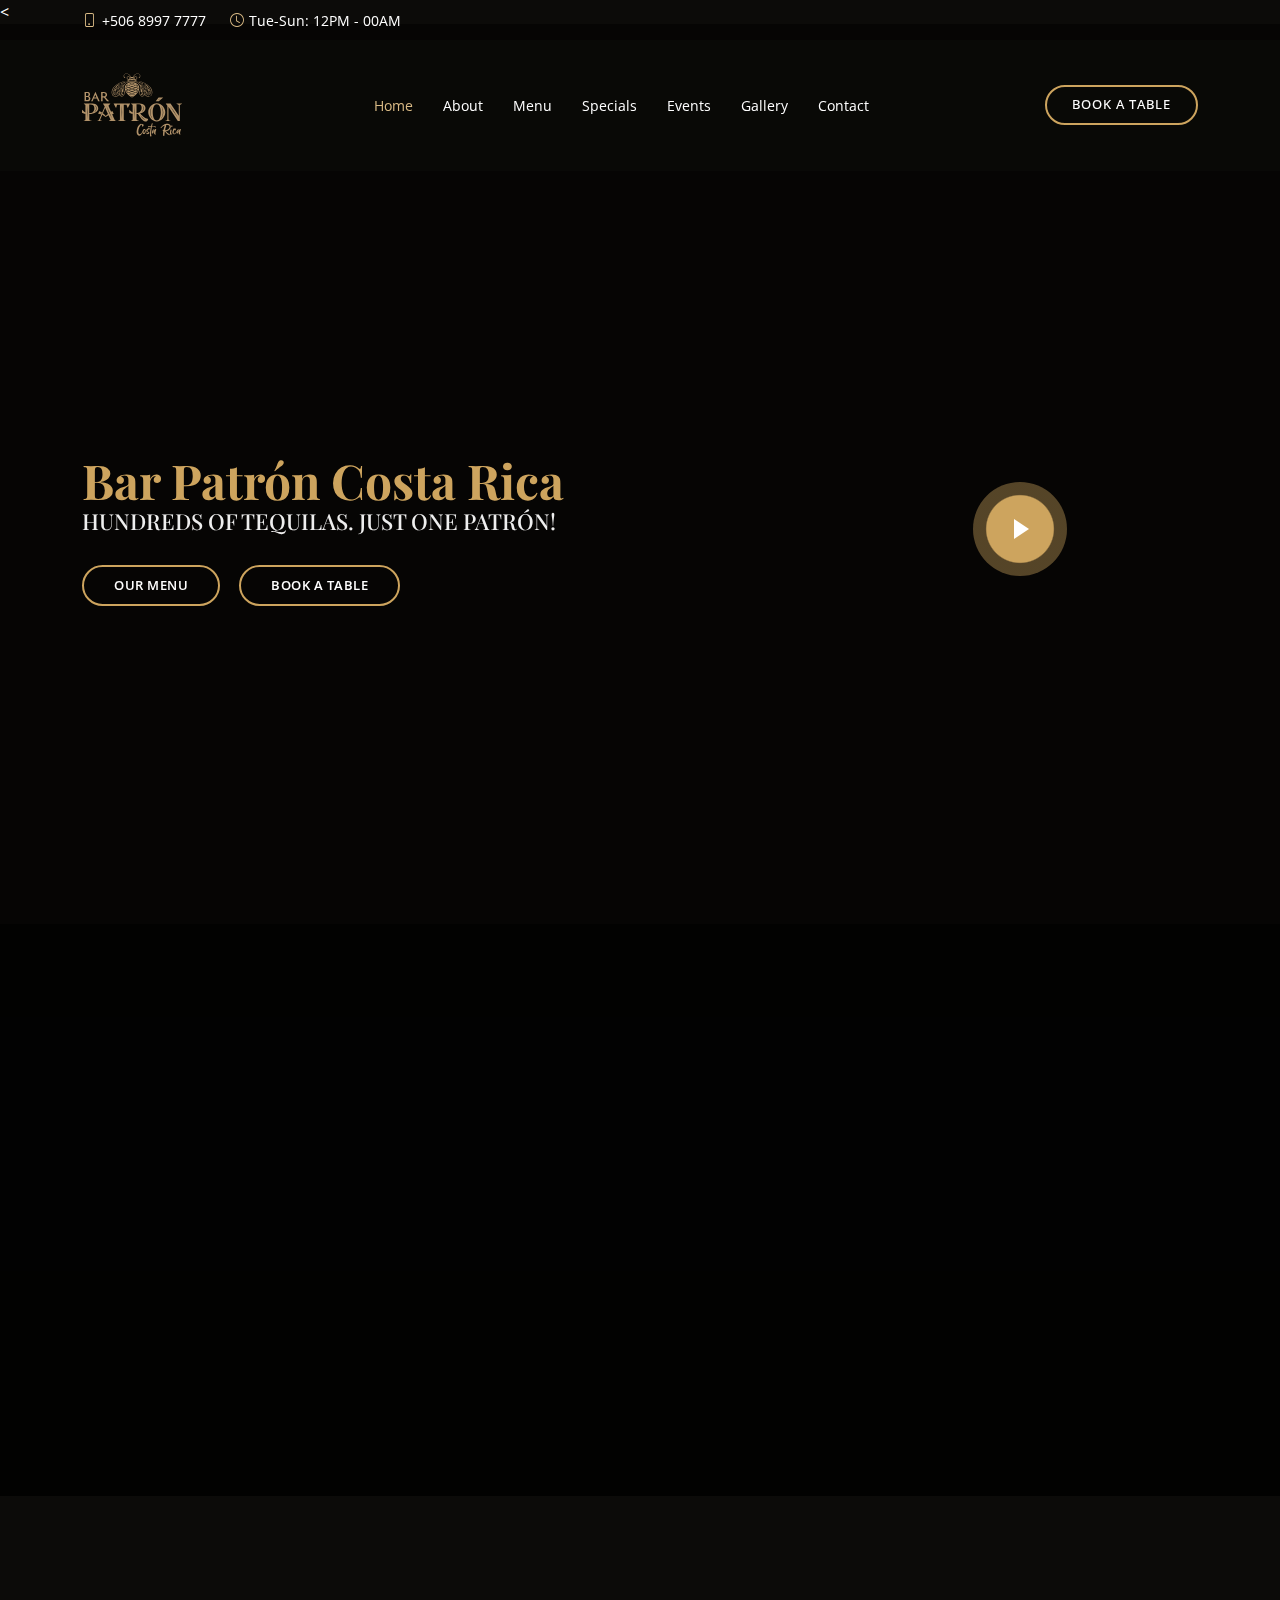
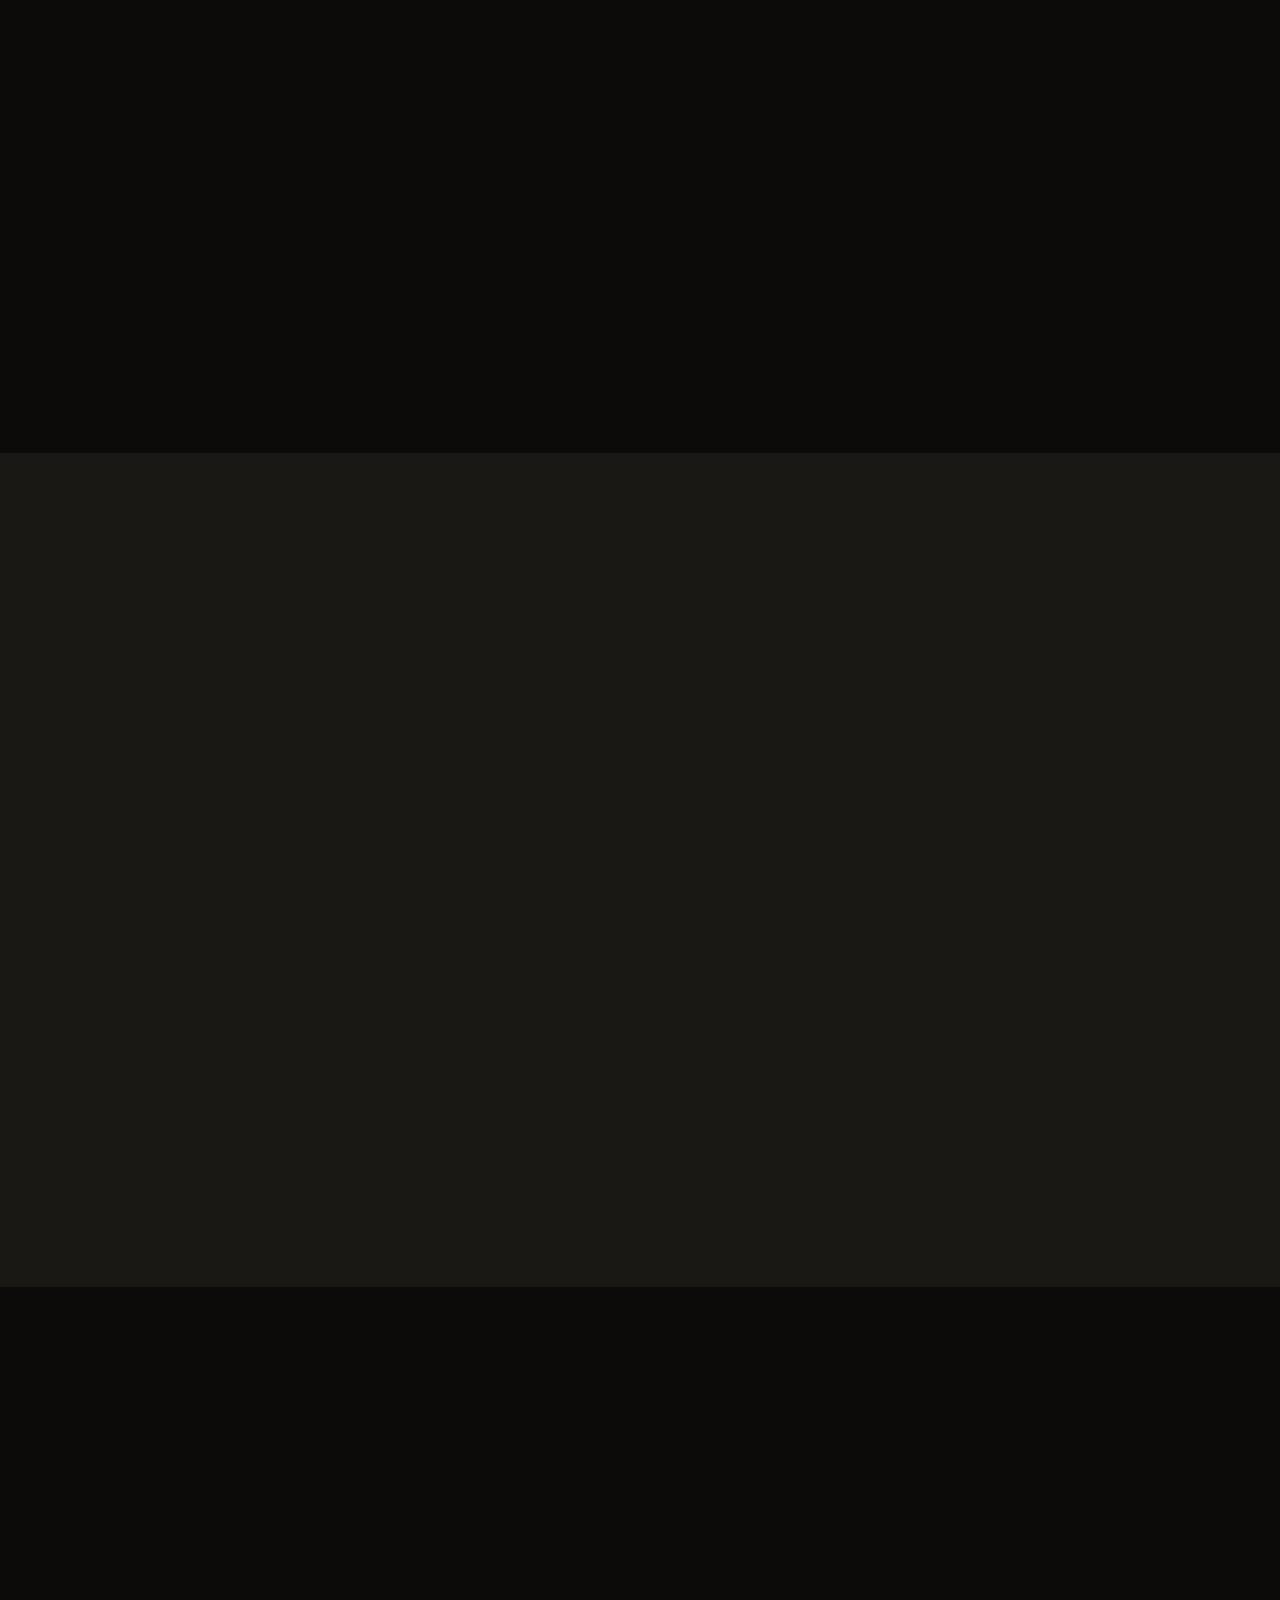
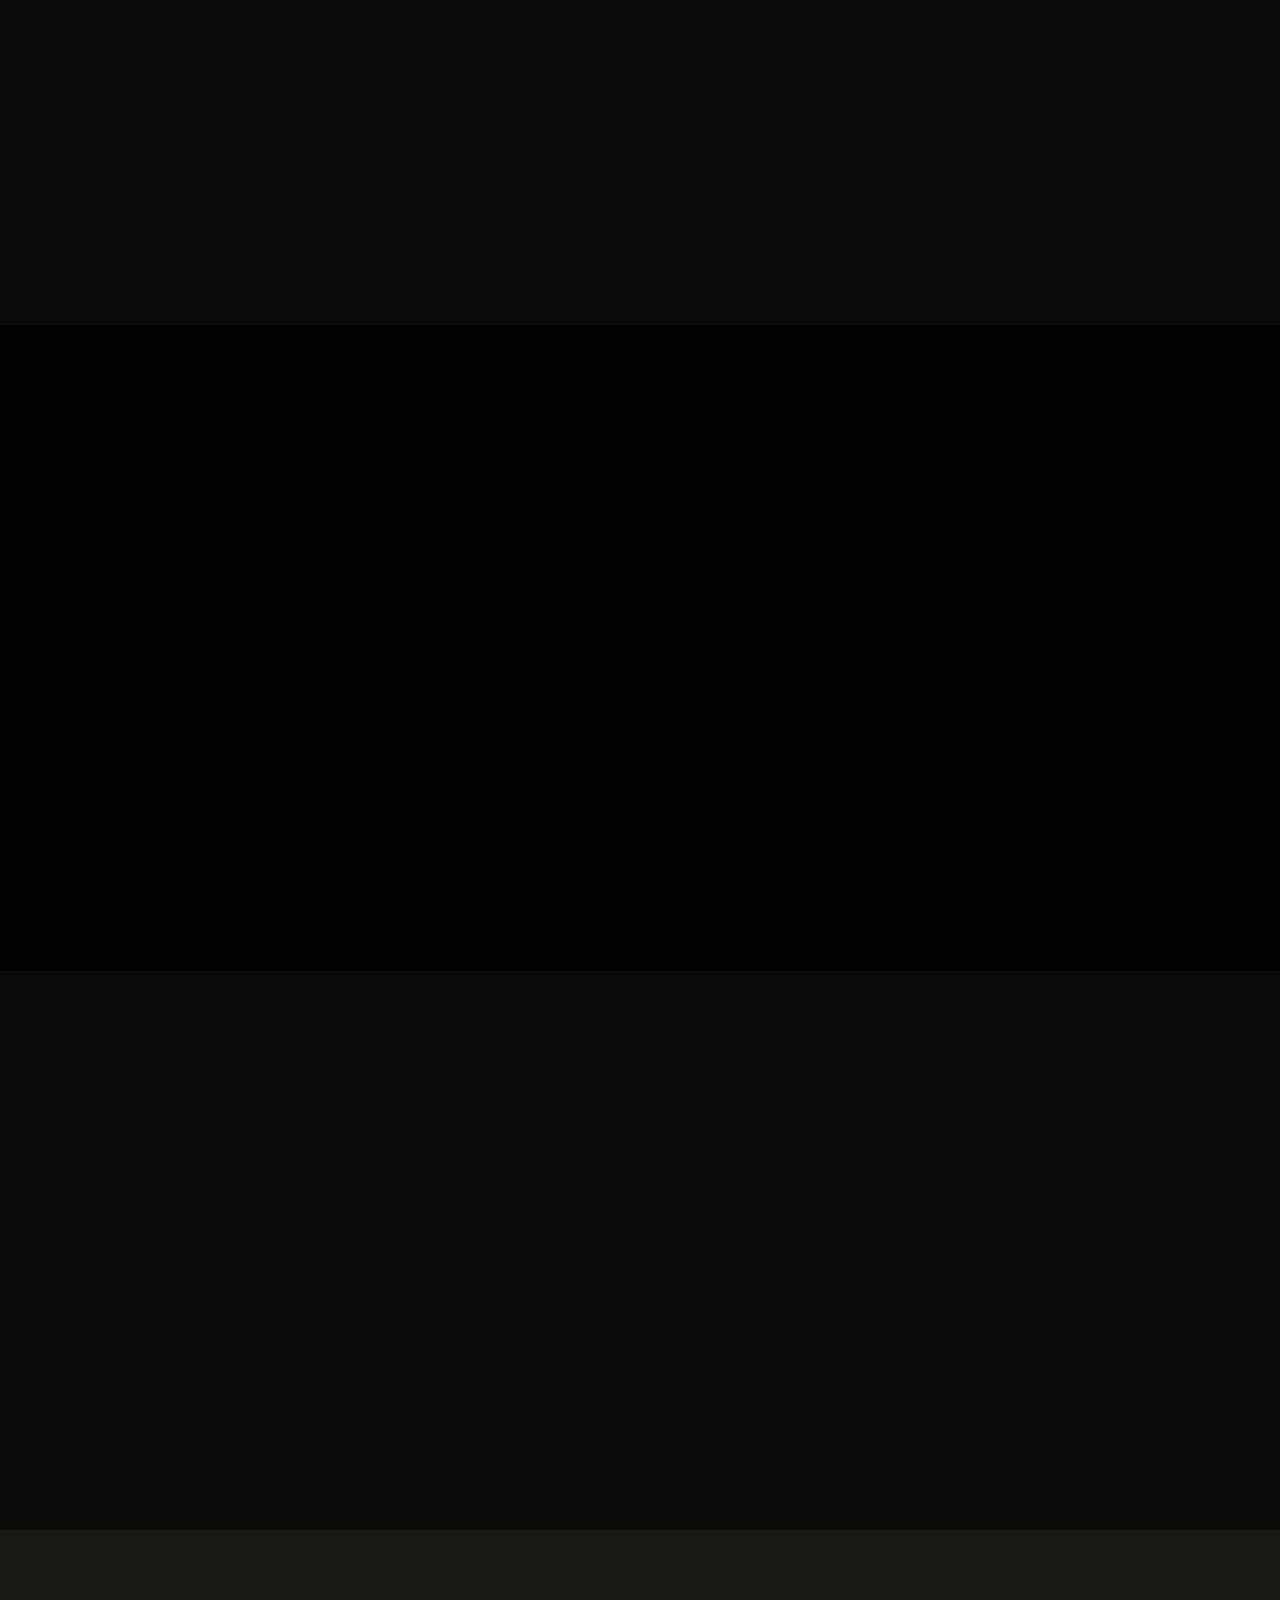
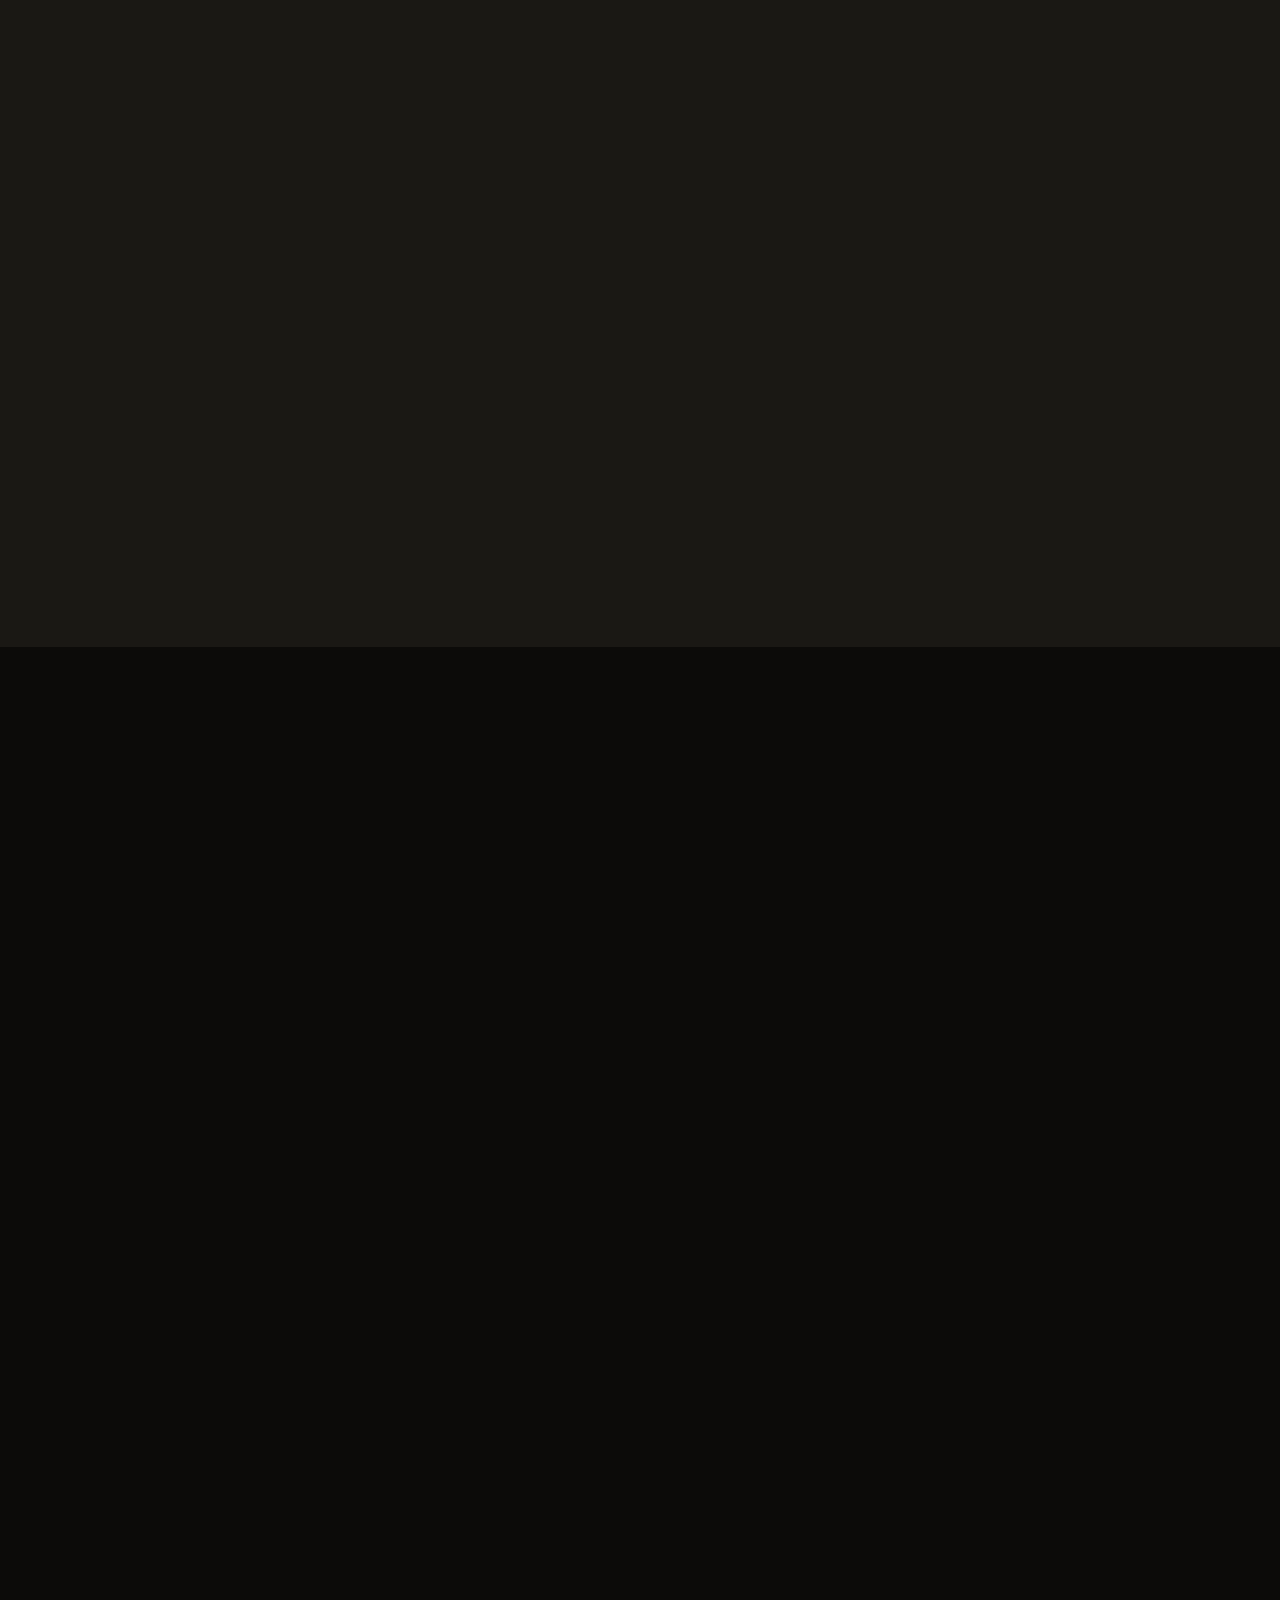
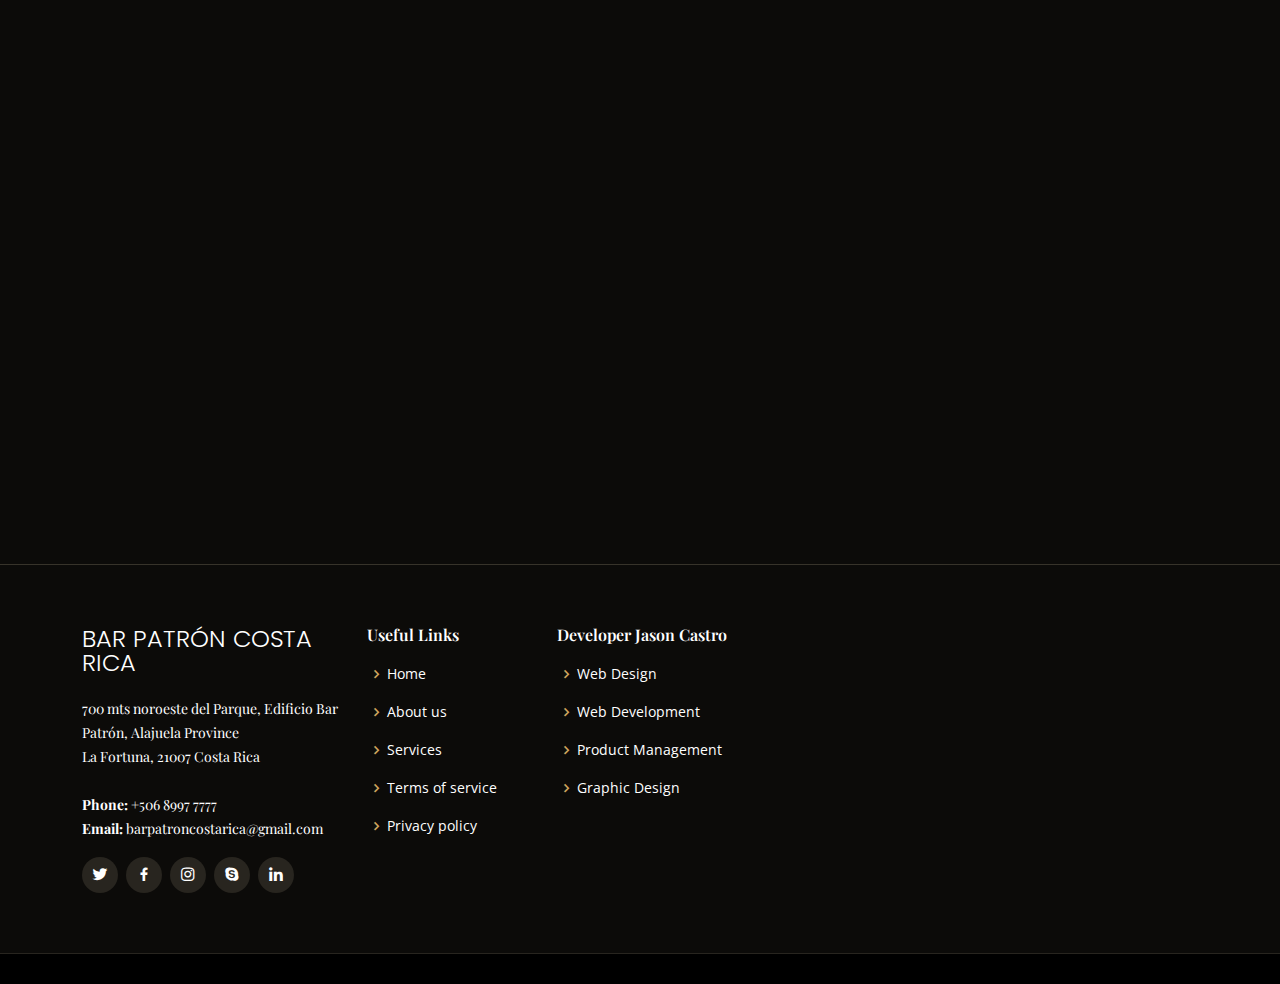
==== index.html @ f446d7ba "initial commit" ====
<!DOCTYPE html>
<html lang="en">

<head>
  <meta charset="utf-8">
  <meta content="width=device-width, initial-scale=1.0" name="viewport">

  <title>Patrón Bar CR</title>
  <meta content="" name="description">
  <meta content="" name="keywords">
  <link href="assets/img/logopatron.svg" rel="icon">
  <link href="assets/img/apple-touch-icon.png" rel="apple-touch-icon">
  <link href="https://fonts.googleapis.com/css?family=Open+Sans:300,300i,400,400i,600,600i,700,700i|Playfair+Display:ital,wght@0,400;0,500;0,600;0,700;1,400;1,500;1,600;1,700|Poppins:300,300i,400,400i,500,500i,600,600i,700,700i" rel="stylesheet">
  <link href="assets/vendor/animate.css/animate.min.css" rel="stylesheet">
  <link href="assets/vendor/aos/aos.css" rel="stylesheet">
  <link href="assets/vendor/bootstrap/css/bootstrap.min.css" rel="stylesheet">
  <link href="assets/vendor/bootstrap-icons/bootstrap-icons.css" rel="stylesheet">
  <link href="assets/vendor/boxicons/css/boxicons.min.css" rel="stylesheet">
  <link href="assets/vendor/glightbox/css/glightbox.min.css" rel="stylesheet">
  <link href="assets/vendor/swiper/swiper-bundle.min.css" rel="stylesheet">
  <link href="assets/css/style.css" rel="stylesheet">

</head>

<body>
  <div id="topbar" class="d-flex align-items-center fixed-top">
    <div class="container d-flex justify-content-center justify-content-md-between">

      <div class="contact-info d-flex align-items-center">
        <i class="bi bi-phone d-flex align-items-center"><span>+506 8997 7777</span></i>
        <i class="bi bi-clock d-flex align-items-center ms-4"><span> Tue-Sun: 12PM - 00AM</span></i>
      </div>

    </div>
  </div>
  <header id="header" class="fixed-top d-flex align-items-cente">
    <div class="container-fluid container-xl d-flex align-items-center justify-content-lg-between">
      <img  src="./assets/img/logopatron.svg" class="logoPatron" alt="Logo Patron" width="100" height="100">
      <nav id="navbar" class="navbar order-last order-lg-0">
        <ul>
          <li><a class="nav-link scrollto active" href="#hero">Home</a></li>
          <li><a class="nav-link scrollto" href="#about">About</a></li>
          <li><a class="nav-link scrollto" href="#menu">Menu</a></li>
          <li><a class="nav-link scrollto" href="#specials">Specials</a></li>
          <li><a class="nav-link scrollto" href="#events">Events</a></li>
          <li><a class="nav-link scrollto" href="#gallery">Gallery</a></li>
          <li><a class="nav-link scrollto" href="#contact">Contact</a></li>
        </ul>
        <i class="bi bi-list mobile-nav-toggle"></i>
      </nav><!-- .navbar -->
      <a href="#book-a-table" class="book-a-table-btn scrollto d-none d-lg-flex">Book a table</a>
    </div>
  </header><
  <section id="hero" class="d-flex align-items-center">
    <div class="container position-relative text-center text-lg-start" data-aos="zoom-in" data-aos-delay="100">
      <div class="row">
        <div class="col-lg-8">
          <h1><span>Bar Patrón Costa Rica</span></h1>
          <h2>HUNDREDS OF TEQUILAS. JUST ONE PATRÓN!</h2>

          <div class="btns">
            <a href="#menu" class="btn-menu animated fadeInUp scrollto">Our Menu</a>
            <a href="#book-a-table" class="btn-book animated fadeInUp scrollto">Book a Table</a>
          </div>
        </div>
        <div class="col-lg-4 d-flex align-items-center justify-content-center position-relative" data-aos="zoom-in" data-aos-delay="200">
          <a href="https://youtu.be/rHX-o14OJXY" class="glightbox play-btn"></a>
        </div>

      </div>
    </div>
  </section>
  <main id="main">
    <section id="about" class="about">
      <div class="container" data-aos="fade-up">

        <div class="row">
          <div class="col-lg-6 order-1 order-lg-2" data-aos="zoom-in" data-aos-delay="100">
            <div class="about-img">
              <img src="assets/img/about.jpg" alt="">
            </div>
          </div>
          <div class="col-lg-6 pt-4 pt-lg-0 order-2 order-lg-1 content">
            <h3>About</h3>
            <p class="fst-italic">
              Located in the heart of La Fortuna, Costa Rica, Bar Patrón is the perfect place to enjoy the best tequila cocktails and cuisine.
              As the official bar of Patrón Tequila, it's no surprise that the cocktails at Bar Patrón are top-notch. The bar features a team of experienced bartenders who use the finest ingredients to create innovative and delicious cocktails.
              In addition to its excellent cocktails, Bar Patrón also offers a delicious selection of Mexican and international cuisine. The menu features traditional Mexican dishes, as well as more international options like pizzas, burgers, and seafood.
              All dishes are made with fresh, high-quality ingredients. The service is attentive and professional, and the atmosphere is modern and elegant.
              Bar Patrón is a place for everyone. Whether you're looking for a night out with friends or a romantic dinner for two, Bar Patrón has something for you. The bar is open daily from 12:00 p.m. to 12:00 a.m., so you can enjoy its delicious cocktails and cuisine anytime of day.
            </p>
          </div>
        </div>
      </div>
    </section>
    <section id="why-us" class="why-us">
      <div class="container" data-aos="fade-up">
        <div class="section-title">
          <h2>Why Us</h2>
          <p>Why Choose Our Bar Restaurant</p>
        </div>
        <div class="row">
          <div class="col-lg-4">
            <div class="box" data-aos="zoom-in" data-aos-delay="100">
              <span>01</span>
              <h4>Ultimate Tequila Experience</h4>
              <p>Bar Patrón is the official bar of Patrón Tequila, so you can be sure that the cocktails are made with the finest ingredients and techniques.</p>
            </div>
          </div>
          <div class="col-lg-4 mt-4 mt-lg-0">
            <div class="box" data-aos="zoom-in" data-aos-delay="200">
              <span>02</span>
              <h4>A Taste of the World</h4>
              <p>Delicious Mexican and international cuisine, Bar Patrón offers a wide variety of dishes to satisfy everyone's taste buds.</p>
            </div>
          </div>
          <div class="col-lg-4 mt-4 mt-lg-0">
            <div class="box" data-aos="zoom-in" data-aos-delay="300">
              <span>03</span>
              <h4>Patrón's Welcoming Atmosphere</h4>
              <p>Modern and elegant atmosphere, Bar Patrón is the perfect place to enjoy a night out or a romantic dinner.</p>
            </div>
          </div>
        </div>
      </div>
    </section>
    <!-- ======= Menu Section ======= -->
    <section id="menu" class="menu section-bg">
      <div class="container" data-aos="fade-up">

        <div class="section-title">
          <h2>Menu</h2>
          <p>Check Our Tasty Menu</p>
        </div>

        <div class="row" data-aos="fade-up" data-aos-delay="100">
          <div class="col-lg-12 d-flex justify-content-center">
            <ul id="menu-flters">
              <li data-filter="*" class="filter-active">All</li>
              <li data-filter=".filter-starters">Starters</li>
              <li data-filter=".filter-salads">Salads</li>
              <li data-filter=".filter-specialty">Specialty</li>
            </ul>
          </div>
        </div>

        <div class="row menu-container" data-aos="fade-up" data-aos-delay="200">

          <div class="col-lg-6 menu-item filter-starters">
            <div class="menu-content">
              <a href="#">Dorado Fillet 250G</a><span>₡7.500</span>
            </div>
            <div class="menu-ingredients">
              Lorem, deren, trataro, filede, nerada
            </div>
          </div>

          <div class="col-lg-6 menu-item filter-specialty">
            <div class="menu-content">
              <a href="#">Dorado Fillet 250G In Citrus Sauce</a><span>₡6.500</span>
            </div>
            <div class="menu-ingredients">
              Lorem, deren, trataro, filede, nerada
            </div>
          </div>

          <div class="col-lg-6 menu-item filter-starters">
            <div class="menu-content">
              <a href="#">Chicken Breast Fillet In Shrimp-stuffed Avocado Sauce </a><span>₡10.000</span>
            </div>
            <div class="menu-ingredients">
              A delicate crab cake served on a toasted roll with lettuce and tartar sauce
            </div>
          </div>

          <div class="col-lg-6 menu-item filter-salads">
            <div class="menu-content">
              <a href="#">Caramelized Garlic Octopus 200G</a><span>₡16.000</span>
            </div>
            <div class="menu-ingredients">
              Lorem, deren, trataro, filede, nerada
            </div>
          </div>

          <div class="col-lg-6 menu-item filter-specialty">
            <div class="menu-content">
              <a href="#">Shrimp With Patron´s Rice 300G</a><span>₡7.500</span>
            </div>
            <div class="menu-ingredients">
              Grilled chicken with provolone, artichoke hearts, and roasted red pesto
            </div>
          </div>

          <div class="col-lg-6 menu-item filter-starters">
            <div class="menu-content">
              <a href="#">Fresh Shrimp 300G</a><span>₡7.500</span>
            </div>
            <div class="menu-ingredients">
              Lorem, deren, trataro, filede, nerada
            </div>
          </div>

          <div class="col-lg-6 menu-item filter-salads">
            <div class="menu-content">
              <a href="#">Sesame-Crusted Fresh Tuna 200G</a><span>₡12.500</span>
            </div>
            <div class="menu-ingredients">
              Fresh spinach, crisp romaine, tomatoes, and Greek olives
            </div>
          </div>

          <div class="col-lg-6 menu-item filter-salads">
            <div class="menu-content">
              <a href="#">Rib Eye 300G</a><span>₡17.850</span>
            </div>
            <div class="menu-ingredients">
              Fresh spinach with mushrooms, hard boiled egg, and warm bacon vinaigrette
            </div>
          </div>

          <div class="col-lg-6 menu-item filter-specialty">
            <div class="menu-content">
              <a href="#">Mixed Shrimp And Fish Cocktail</a><span>₡7.500</span>
            </div>
            <div class="menu-ingredients">
              Plump lobster meat, mayo and crisp lettuce on a toasted bulky roll
            </div>
          </div>
        </div>

      </div>
    </section><!-- End Menu Section -->

    <!-- ======= Specials Section ======= -->
    <section id="specials" class="specials">
      <div class="container" data-aos="fade-up">

        <div class="section-title">
          <h2>Specials</h2>
          <p>Check Our Specials</p>
        </div>

        <div class="row" data-aos="fade-up" data-aos-delay="100">
          <div class="col-lg-3">
            <ul class="nav nav-tabs flex-column">
              <li class="nav-item">
                <a class="nav-link active show" data-bs-toggle="tab" href="#tab-1">Especialidad 1</a>
              </li>
              <li class="nav-item">
                <a class="nav-link" data-bs-toggle="tab" href="#tab-2">Especialidad 2</a>
              </li>
              <li class="nav-item">
                <a class="nav-link" data-bs-toggle="tab" href="#tab-3">Especialidad 3</a>
              </li>
              <li class="nav-item">
                <a class="nav-link" data-bs-toggle="tab" href="#tab-4">Especialidad 4</a>
              </li>
              <li class="nav-item">
                <a class="nav-link" data-bs-toggle="tab" href="#tab-5">Especialidad 5</a>
              </li>
              <li class="nav-item">
                <a class="nav-link" data-bs-toggle="tab" href="#tab-5">Especialidad 6</a>
              </li>
              <li class="nav-item">
                <a class="nav-link" data-bs-toggle="tab" href="#tab-5">Especialidad 7</a>
              </li>
              <li class="nav-item">
                <a class="nav-link" data-bs-toggle="tab" href="#tab-5">Especialidad 8</a>
              </li>
              <li class="nav-item">
                <a class="nav-link" data-bs-toggle="tab" href="#tab-5">Especialidad 9</a>
              </li>
            </ul>
          </div>
          <div class="col-lg-9 mt-4 mt-lg-0">
            <div class="tab-content">
              <div class="tab-pane active show" id="tab-1">
                <div class="row">
                  <div class="col-lg-8 details order-2 order-lg-1">
                    <h3>Architecto ut aperiam autem id</h3>
                    <p class="fst-italic">Qui laudantium consequatur laborum sit qui ad sapiente dila parde sonata raqer a videna mareta paulona marka</p>
                    <p>Et nobis maiores eius. Voluptatibus ut enim blanditiis atque harum sint. Laborum eos ipsum ipsa odit magni. Incidunt hic ut molestiae aut qui. Est repellat minima eveniet eius et quis magni nihil. Consequatur dolorem quaerat quos qui similique accusamus nostrum rem vero</p>
                  </div>
                  <div class="col-lg-4 text-center order-1 order-lg-2">
                    <img src="assets/img/specials-1.png" alt="" class="img-fluid">
                  </div>
                </div>
              </div>
              <div class="tab-pane" id="tab-2">
                <div class="row">
                  <div class="col-lg-8 details order-2 order-lg-1">
                    <h3>Et blanditiis nemo veritatis excepturi</h3>
                    <p class="fst-italic">Qui laudantium consequatur laborum sit qui ad sapiente dila parde sonata raqer a videna mareta paulona marka</p>
                    <p>Ea ipsum voluptatem consequatur quis est. Illum error ullam omnis quia et reiciendis sunt sunt est. Non aliquid repellendus itaque accusamus eius et velit ipsa voluptates. Optio nesciunt eaque beatae accusamus lerode pakto madirna desera vafle de nideran pal</p>
                  </div>
                  <div class="col-lg-4 text-center order-1 order-lg-2">
                    <img src="assets/img/specials-2.png" alt="" class="img-fluid">
                  </div>
                </div>
              </div>
              <div class="tab-pane" id="tab-3">
                <div class="row">
                  <div class="col-lg-8 details order-2 order-lg-1">
                    <h3>Impedit facilis occaecati odio neque aperiam sit</h3>
                    <p class="fst-italic">Eos voluptatibus quo. Odio similique illum id quidem non enim fuga. Qui natus non sunt dicta dolor et. In asperiores velit quaerat perferendis aut</p>
                    <p>Iure officiis odit rerum. Harum sequi eum illum corrupti culpa veritatis quisquam. Neque necessitatibus illo rerum eum ut. Commodi ipsam minima molestiae sed laboriosam a iste odio. Earum odit nesciunt fugiat sit ullam. Soluta et harum voluptatem optio quae</p>
                  </div>
                  <div class="col-lg-4 text-center order-1 order-lg-2">
                    <img src="assets/img/specials-3.png" alt="" class="img-fluid">
                  </div>
                </div>
              </div>
              <div class="tab-pane" id="tab-4">
                <div class="row">
                  <div class="col-lg-8 details order-2 order-lg-1">
                    <h3>Fuga dolores inventore laboriosam ut est accusamus laboriosam dolore</h3>
                    <p class="fst-italic">Totam aperiam accusamus. Repellat consequuntur iure voluptas iure porro quis delectus</p>
                    <p>Eaque consequuntur consequuntur libero expedita in voluptas. Nostrum ipsam necessitatibus aliquam fugiat debitis quis velit. Eum ex maxime error in consequatur corporis atque. Eligendi asperiores sed qui veritatis aperiam quia a laborum inventore</p>
                  </div>
                  <div class="col-lg-4 text-center order-1 order-lg-2">
                    <img src="assets/img/specials-4.png" alt="" class="img-fluid">
                  </div>
                </div>
              </div>
              <div class="tab-pane" id="tab-5">
                <div class="row">
                  <div class="col-lg-8 details order-2 order-lg-1">
                    <h3>Est eveniet ipsam sindera pad rone matrelat sando reda</h3>
                    <p class="fst-italic">Omnis blanditiis saepe eos autem qui sunt debitis porro quia.</p>
                    <p>Exercitationem nostrum omnis. Ut reiciendis repudiandae minus. Omnis recusandae ut non quam ut quod eius qui. Ipsum quia odit vero atque qui quibusdam amet. Occaecati sed est sint aut vitae molestiae voluptate vel</p>
                  </div>
                  <div class="col-lg-4 text-center order-1 order-lg-2">
                    <img src="assets/img/specials-5.png" alt="" class="img-fluid">
                  </div>
                </div>
              </div>
            </div>
          </div>
        </div>

      </div>
    </section><!-- End Specials Section -->

    <!-- ======= Events Section ======= -->
    <section id="events" class="events">
      <div class="container" data-aos="fade-up">

        <div class="section-title">
          <h2>Events</h2>
          <p>Organize Your Events in our Restaurant</p>
        </div>

        <div class="events-slider swiper-container" data-aos="fade-up" data-aos-delay="100">
          <div class="swiper-wrapper">

            <div class="swiper-slide">
              <div class="row event-item">
                <div class="col-lg-6">
                  <img src="assets/img/event-birthday.jpg" class="img-fluid" alt="">
                </div>
                <div class="col-lg-6 pt-4 pt-lg-0 content">
                  <h3>Birthday Parties</h3>
                  <p class="fst-italic">
                    Lorem ipsum dolor sit amet, consectetur adipiscing elit, sed do eiusmod tempor incididunt ut labore et dolore
                    magna aliqua.
                  </p>
                  <ul>
                    <li><i class="bi bi-check-circled"></i> Ullamco laboris nisi ut aliquip ex ea commodo consequat.</li>
                    <li><i class="bi bi-check-circled"></i> Duis aute irure dolor in reprehenderit in voluptate velit.</li>
                    <li><i class="bi bi-check-circled"></i> Ullamco laboris nisi ut aliquip ex ea commodo consequat.</li>
                  </ul>
                  <p>
                    Ullamco laboris nisi ut aliquip ex ea commodo consequat. Duis aute irure dolor in reprehenderit in voluptate
                    velit esse cillum dolore eu fugiat nulla pariatur
                  </p>
                </div>
              </div>
            </div><!-- End testimonial item -->

            <div class="swiper-slide">
              <div class="row event-item">
                <div class="col-lg-6">
                  <img src="assets/img/event-private.jpg" class="img-fluid" alt="">
                </div>
                <div class="col-lg-6 pt-4 pt-lg-0 content">
                  <h3>Private Parties</h3>
                  <p class="fst-italic">
                    Lorem ipsum dolor sit amet, consectetur adipiscing elit, sed do eiusmod tempor incididunt ut labore et dolore
                    magna aliqua.
                  </p>
                  <ul>
                    <li><i class="bi bi-check-circled"></i> Ullamco laboris nisi ut aliquip ex ea commodo consequat.</li>
                    <li><i class="bi bi-check-circled"></i> Duis aute irure dolor in reprehenderit in voluptate velit.</li>
                    <li><i class="bi bi-check-circled"></i> Ullamco laboris nisi ut aliquip ex ea commodo consequat.</li>
                  </ul>
                  <p>
                    Ullamco laboris nisi ut aliquip ex ea commodo consequat. Duis aute irure dolor in reprehenderit in voluptate
                    velit esse cillum dolore eu fugiat nulla pariatur
                  </p>
                </div>
              </div>
            </div><!-- End testimonial item -->

            <div class="swiper-slide">
              <div class="row event-item">
                <div class="col-lg-6">
                  <img src="assets/img/event-custom.jpg" class="img-fluid" alt="">
                </div>
                <div class="col-lg-6 pt-4 pt-lg-0 content">
                  <h3>Custom Parties</h3>
                  <p class="fst-italic">
                    Lorem ipsum dolor sit amet, consectetur adipiscing elit, sed do eiusmod tempor incididunt ut labore et dolore
                    magna aliqua.
                  </p>
                  <ul>
                    <li><i class="bi bi-check-circled"></i> Ullamco laboris nisi ut aliquip ex ea commodo consequat.</li>
                    <li><i class="bi bi-check-circled"></i> Duis aute irure dolor in reprehenderit in voluptate velit.</li>
                    <li><i class="bi bi-check-circled"></i> Ullamco laboris nisi ut aliquip ex ea commodo consequat.</li>
                  </ul>
                  <p>
                    Ullamco laboris nisi ut aliquip ex ea commodo consequat. Duis aute irure dolor in reprehenderit in voluptate
                    velit esse cillum dolore eu fugiat nulla pariatur
                  </p>
                </div>
              </div>
            </div><!-- End testimonial item -->

          </div>
          <div class="swiper-pagination"></div>
        </div>

      </div>
    </section><!-- End Events Section -->

    <!-- ======= Book A Table Section ======= -->
    <section id="book-a-table" class="book-a-table">
      <div class="container" data-aos="fade-up">

        <div class="section-title">
          <h2>Reservation</h2>
          <p>Book a Table</p>
        </div>

        <form action="forms/book-a-table.php" method="post" role="form" class="php-email-form" data-aos="fade-up" data-aos-delay="100">
          <div class="row">
            <div class="col-lg-4 col-md-6 form-group">
              <input type="text" name="name" class="form-control" id="name" placeholder="Your Name" data-rule="minlen:4" data-msg="Please enter at least 4 chars">
              <div class="validate"></div>
            </div>
            <div class="col-lg-4 col-md-6 form-group mt-3 mt-md-0">
              <input type="email" class="form-control" name="email" id="email" placeholder="Your Email" data-rule="email" data-msg="Please enter a valid email">
              <div class="validate"></div>
            </div>
            <div class="col-lg-4 col-md-6 form-group mt-3 mt-md-0">
              <input type="text" class="form-control" name="phone" id="phone" placeholder="Your Phone" data-rule="minlen:4" data-msg="Please enter at least 4 chars">
              <div class="validate"></div>
            </div>
            <div class="col-lg-4 col-md-6 form-group mt-3">
              <input type="text" name="date" class="form-control" id="date" placeholder="Date" data-rule="minlen:4" data-msg="Please enter at least 4 chars">
              <div class="validate"></div>
            </div>
            <div class="col-lg-4 col-md-6 form-group mt-3">
              <input type="text" class="form-control" name="time" id="time" placeholder="Time" data-rule="minlen:4" data-msg="Please enter at least 4 chars">
              <div class="validate"></div>
            </div>
            <div class="col-lg-4 col-md-6 form-group mt-3">
              <input type="number" class="form-control" name="people" id="people" placeholder="# of people" data-rule="minlen:1" data-msg="Please enter at least 1 chars">
              <div class="validate"></div>
            </div>
          </div>
          <div class="form-group mt-3">
            <textarea class="form-control" name="message" rows="5" placeholder="Message"></textarea>
            <div class="validate"></div>
          </div>
          <div class="mb-3">
            <div class="loading">Loading</div>
            <div class="error-message"></div>
            <div class="sent-message">Your booking request was sent. We will call back or send an Email to confirm your reservation. Thank you!</div>
          </div>
          <div class="text-center"><button type="submit">Book a Table</button></div>
        </form>

      </div>
    </section><!-- End Book A Table Section -->

    <!-- ======= Testimonials Section ======= -->
    <section id="testimonials" class="testimonials section-bg">
      <div class="container" data-aos="fade-up">

        <div class="section-title">
          <h2>Testimonials</h2>
          <p>What they're saying about us</p>
        </div>

        <div class="testimonials-slider swiper-container" data-aos="fade-up" data-aos-delay="100">
          <div class="swiper-wrapper">

            <div class="swiper-slide">
              <div class="testimonial-item">
                <p>
                  <i class="bx bxs-quote-alt-left quote-icon-left"></i>
                  We came here twice first with my family and the second time with my partner. The first time we were absolutely blown away by the tuna tartar and the second time around we follow the recommendation of the waiter in ordered the octopus. I can tell you in so many ways it did not disappoint, it was absolutely delicious, every single bite was full and packed with flavor.
                  <i class="bx bxs-quote-alt-right quote-icon-right"></i>
                </p>
                <img src="assets/img/testimonials/testimonials.svg" class="testimonial-img" alt="">
                <h3>Amanda B</h3>
                <h4>TripAdvisor</h4>
              </div>
            </div><!-- End testimonial item -->

            <div class="swiper-slide">
              <div class="testimonial-item">
                <p>
                  <i class="bx bxs-quote-alt-left quote-icon-left"></i>
                  Adrian and Andres took care of us the entire night! We are so grateful of the hospitality and the true sense of pura vida. The aesthetic and charm of the restaurant and bar are what sold us. There’s so much in store fle this restaurant and we are so excited to come back. 10/10 would recommend visiting during your La Fortuna stay!
                  <i class="bx bxs-quote-alt-right quote-icon-right"></i>
                </p>
                <img src="assets/img/testimonials/testimonials.svg" class="testimonial-img" alt="">
                <h3>Lynn V</h3>
                <h4>TripAdvisor</h4>
              </div>
            </div><!-- End testimonial item -->

            <div class="swiper-slide">
              <div class="testimonial-item">
                <p>
                  <i class="bx bxs-quote-alt-left quote-icon-left"></i>
                  This place is an absolute must! The service and the food was impeccable!! Our server was Andre and he was charming & gave us great service! We also met one of the owners Danny and he went above and beyond just to make us happy. They gave us suggestions with drinks and food, which we loved so much that we ordered seconds. We will be back soon!!
                  <i class="bx bxs-quote-alt-right quote-icon-right"></i>
                </p>
                <img src="assets/img/testimonials/testimonials.svg" class="testimonial-img" alt="">
                <h3>Jennifer H</h3>
                <h4>TripAdvisor</h4>
              </div>
            </div><!-- End testimonial item -->

            <div class="swiper-slide">
              <div class="testimonial-item">
                <p>
                  <i class="bx bxs-quote-alt-left quote-icon-left"></i>
                  Everything was fantastic, from the architecture, to the food, the music and the people. Special thanks to our bartender. He was wonderfully understanding of my lack of Spanish and even taught me a few words as he made some awesome drinks. He gives off a great vibe and truly loves speaking with people. It's infectious so seek him out! We highly recommend this place!
                  <i class="bx bxs-quote-alt-right quote-icon-right"></i>
                </p>
                <img src="assets/img/testimonials/testimonials.svg" class="testimonial-img" alt="">
                <h3>Johnny Royale</h3>
                <h4>TripAdvisor</h4>
              </div>
            </div><!-- End testimonial item -->

            <div class="swiper-slide">
              <div class="testimonial-item">
                <p>
                  <i class="bx bxs-quote-alt-left quote-icon-left"></i>
                  We were recommended this place by our hotel and we were not disappointed. The level of service and attention to detail was incredible! Andres our server was amazing and took really good care of us. The next time we are in town we will absolutely be back. Try the tuna ceviche and the Guaro Passion Fruit Sour cocktail! Amazing!!
                  <i class="bx bxs-quote-alt-right quote-icon-right"></i>
                </p>
                <img src="assets/img/testimonials/testimonials.svg" class="testimonial-img" alt="">
                <h3>Asha K</h3>
                <h4>TripAdvisor</h4>
              </div>
            </div><!-- End testimonial item -->

          </div>
          <div class="swiper-pagination"></div>
        </div>

      </div>
    </section><!-- End Testimonials Section -->

    <!-- ======= Gallery Section ======= -->
    <section id="gallery" class="gallery">

      <div class="container" data-aos="fade-up">
        <div class="section-title">
          <h2>Gallery</h2>
          <p>Some photos from Our Restaurant</p>
        </div>
      </div>

      <div class="container-fluid" data-aos="fade-up" data-aos-delay="100">

        <div class="row g-0">

          <div class="col-lg-3 col-md-4">
            <div class="gallery-item">
              <a href="assets/img/gallery/gallery-1.jpg" class="gallery-lightbox" data-gall="gallery-item">
                <img src="assets/img/gallery/gallery-1.jpg" alt="" class="img-fluid">
              </a>
            </div>
          </div>

          <div class="col-lg-3 col-md-4">
            <div class="gallery-item">
              <a href="assets/img/gallery/gallery-2.jpg" class="gallery-lightbox" data-gall="gallery-item">
                <img src="assets/img/gallery/gallery-2.jpg" alt="" class="img-fluid">
              </a>
            </div>
          </div>

          <div class="col-lg-3 col-md-4">
            <div class="gallery-item">
              <a href="assets/img/gallery/gallery-3.jpg" class="gallery-lightbox" data-gall="gallery-item">
                <img src="assets/img/gallery/gallery-3.jpg" alt="" class="img-fluid">
              </a>
            </div>
          </div>

          <div class="col-lg-3 col-md-4">
            <div class="gallery-item">
              <a href="assets/img/gallery/gallery-4.jpg" class="gallery-lightbox" data-gall="gallery-item">
                <img src="assets/img/gallery/gallery-4.jpg" alt="" class="img-fluid">
              </a>
            </div>
          </div>

          <div class="col-lg-3 col-md-4">
            <div class="gallery-item">
              <a href="assets/img/gallery/gallery-5.jpg" class="gallery-lightbox" data-gall="gallery-item">
                <img src="assets/img/gallery/gallery-5.jpg" alt="" class="img-fluid">
              </a>
            </div>
          </div>

          <div class="col-lg-3 col-md-4">
            <div class="gallery-item">
              <a href="assets/img/gallery/gallery-6.jpg" class="gallery-lightbox" data-gall="gallery-item">
                <img src="assets/img/gallery/gallery-6.jpg" alt="" class="img-fluid">
              </a>
            </div>
          </div>

          <div class="col-lg-3 col-md-4">
            <div class="gallery-item">
              <a href="assets/img/gallery/gallery-7.jpg" class="gallery-lightbox" data-gall="gallery-item">
                <img src="assets/img/gallery/gallery-7.jpg" alt="" class="img-fluid">
              </a>
            </div>
          </div>

          <div class="col-lg-3 col-md-4">
            <div class="gallery-item">
              <a href="assets/img/gallery/gallery-8.jpg" class="gallery-lightbox" data-gall="gallery-item">
                <img src="assets/img/gallery/gallery-8.jpg" alt="" class="img-fluid">
              </a>
            </div>
          </div>

        </div>

      </div>
    </section><!-- End Gallery Section -->

    <!-- ======= Contact Section ======= -->
    <section id="contact" class="contact">
      <div class="container" data-aos="fade-up">

        <div class="section-title">
          <h2>Contact</h2>
          <p>Contact Us</p>
        </div>
      </div>

      <div data-aos="fade-up">
        <iframe style="border:0; width: 100%; height: 350px;" src="https://www.google.com/maps/embed?pb=!1m18!1m12!1m3!1d980.8486552945351!2d-84.65151655191217!3d10.469524770684083!2m3!1f0!2f0!3f0!3m2!1i1024!2i768!4f13.1!3m3!1m2!1s0x8fa00d1b4963a157%3A0x7c0550d3cacd51b3!2sBar%20Patr%C3%B3n%20Costa%20Rica!5e0!3m2!1ses-419!2sus!4v1689615375093!5m2!1ses-419!2sus" frameborder="0" allowfullscreen></iframe>
      </div>

      <div class="container" data-aos="fade-up">

        <div class="row mt-5">

          <div class="col-lg-4">
            <div class="info">
              <div class="address">
                <i class="bi bi-geo-alt"></i>
                <h4>Location:</h4>
                <p> 700 mts noroeste del Parque, Edificio Bar Patrón, Alajuela Province<br>
                  La Fortuna, 21007, Costa Rica</p>
              </div>

              <div class="open-hours">
                <i class="bi bi-clock"></i>
                <h4>Open Hours:</h4>
                <p>
                  Tuesday-Sunday:<br>
                  12:00 PM - 00:00 AM
                </p>
              </div>

              <div class="email">
                <i class="bi bi-envelope"></i>
                <h4>Email:</h4>
                <p>barpatroncostarica@gmail.com</p>
              </div>

              <div class="phone">
                <i class="bi bi-phone"></i>
                <h4>Call:</h4>
                <p>+506 8997 7777</p>
              </div>

            </div>

          </div>

          <div class="col-lg-8 mt-5 mt-lg-0">

            <form action="forms/contact.php" method="post" role="form" class="php-email-form">
              <div class="row">
                <div class="col-md-6 form-group">
                  <input type="text" name="name" class="form-control" id="name" placeholder="Your Name" required>
                </div>
                <div class="col-md-6 form-group mt-3 mt-md-0">
                  <input type="email" class="form-control" name="email" id="email" placeholder="Your Email" required>
                </div>
              </div>
              <div class="form-group mt-3">
                <input type="text" class="form-control" name="subject" id="subject" placeholder="Subject" required>
              </div>
              <div class="form-group mt-3">
                <textarea class="form-control" name="message" rows="8" placeholder="Message" required></textarea>
              </div>
              <div class="my-3">
                <div class="loading">Loading</div>
                <div class="error-message"></div>
                <div class="sent-message">Your message has been sent. Thank you!</div>
              </div>
              <div class="text-center"><button type="submit">Send Message</button></div>
            </form>

          </div>

        </div>

      </div>
    </section><!-- End Contact Section -->

  </main><!-- End #main -->

  <!-- ======= Footer ======= -->
  <footer id="footer">
    <div class="footer-top">
      <div class="container">
        <div class="row">

          <div class="col-lg-3 col-md-6">
            <div class="footer-info">
              <h3>Bar Patrón Costa Rica</h3>
              <p>
                700 mts noroeste del Parque, Edificio Bar Patrón, Alajuela Province<br>
                La Fortuna, 21007 Costa Rica<br><br>
                <strong>Phone:</strong> +506 8997 7777<br>
                <strong>Email:</strong> barpatroncostarica@gmail.com<br>
              </p>
              <div class="social-links mt-3">
                <a href="#" class="twitter"><i class="bx bxl-twitter"></i></a>
                <a href="#" class="facebook"><i class="bx bxl-facebook"></i></a>
                <a href="#" class="instagram"><i class="bx bxl-instagram"></i></a>
                <a href="#" class="google-plus"><i class="bx bxl-skype"></i></a>
                <a href="#" class="linkedin"><i class="bx bxl-linkedin"></i></a>
              </div>
            </div>
          </div>

          <div class="col-lg-2 col-md-6 footer-links">
            <h4>Useful Links</h4>
            <ul>
              <li><i class="bx bx-chevron-right"></i> <a href="#">Home</a></li>
              <li><i class="bx bx-chevron-right"></i> <a href="#">About us</a></li>
              <li><i class="bx bx-chevron-right"></i> <a href="#">Services</a></li>
              <li><i class="bx bx-chevron-right"></i> <a href="#">Terms of service</a></li>
              <li><i class="bx bx-chevron-right"></i> <a href="#">Privacy policy</a></li>
            </ul>
          </div>

          <div class="col-lg-3 col-md-6 footer-links">
            <h4>Developer Jason Castro </h4>
            <ul>
              <li><i class="bx bx-chevron-right"></i> <a href="#">Web Design</a></li>
              <li><i class="bx bx-chevron-right"></i> <a href="#">Web Development</a></li>
              <li><i class="bx bx-chevron-right"></i> <a href="#">Product Management</a></li>
              <li><i class="bx bx-chevron-right"></i> <a href="#">Graphic Design</a></li>
            </ul>
          </div>

        </div>
      </div>
    </div>
  </footer><!-- End Footer -->

  <div id="preloader"></div>
  <a href="#" class="back-to-top d-flex align-items-center justify-content-center"><i class="bi bi-arrow-up-short"></i></a>

  <!-- Vendor JS Files -->
  <script src="assets/vendor/aos/aos.js"></script>
  <script src="assets/vendor/bootstrap/js/bootstrap.bundle.min.js"></script>
  <script src="assets/vendor/glightbox/js/glightbox.min.js"></script>
  <script src="assets/vendor/isotope-layout/isotope.pkgd.min.js"></script>
  <script src="assets/vendor/php-email-form/validate.js"></script>
  <script src="assets/vendor/swiper/swiper-bundle.min.js"></script>

  <!-- Template Main JS File -->
  <script src="assets/js/main.js"></script>

</body>

</html>
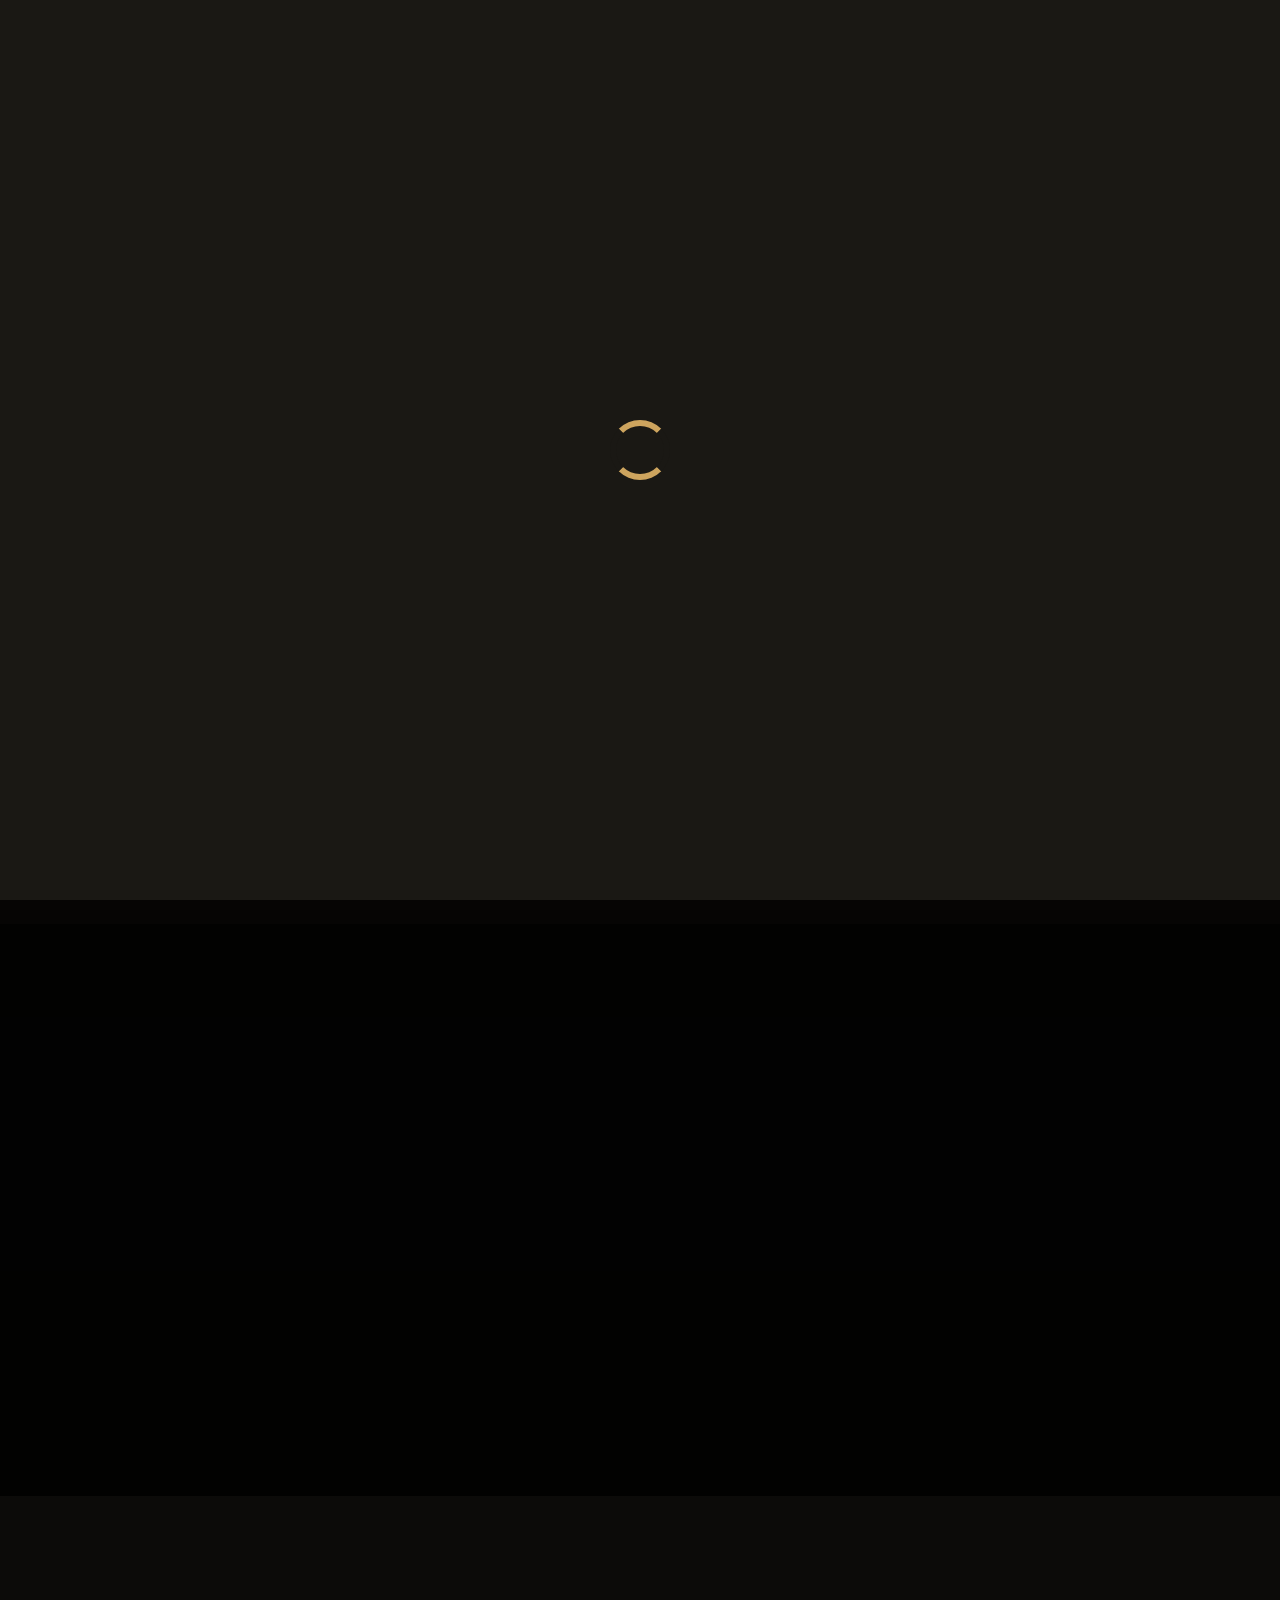
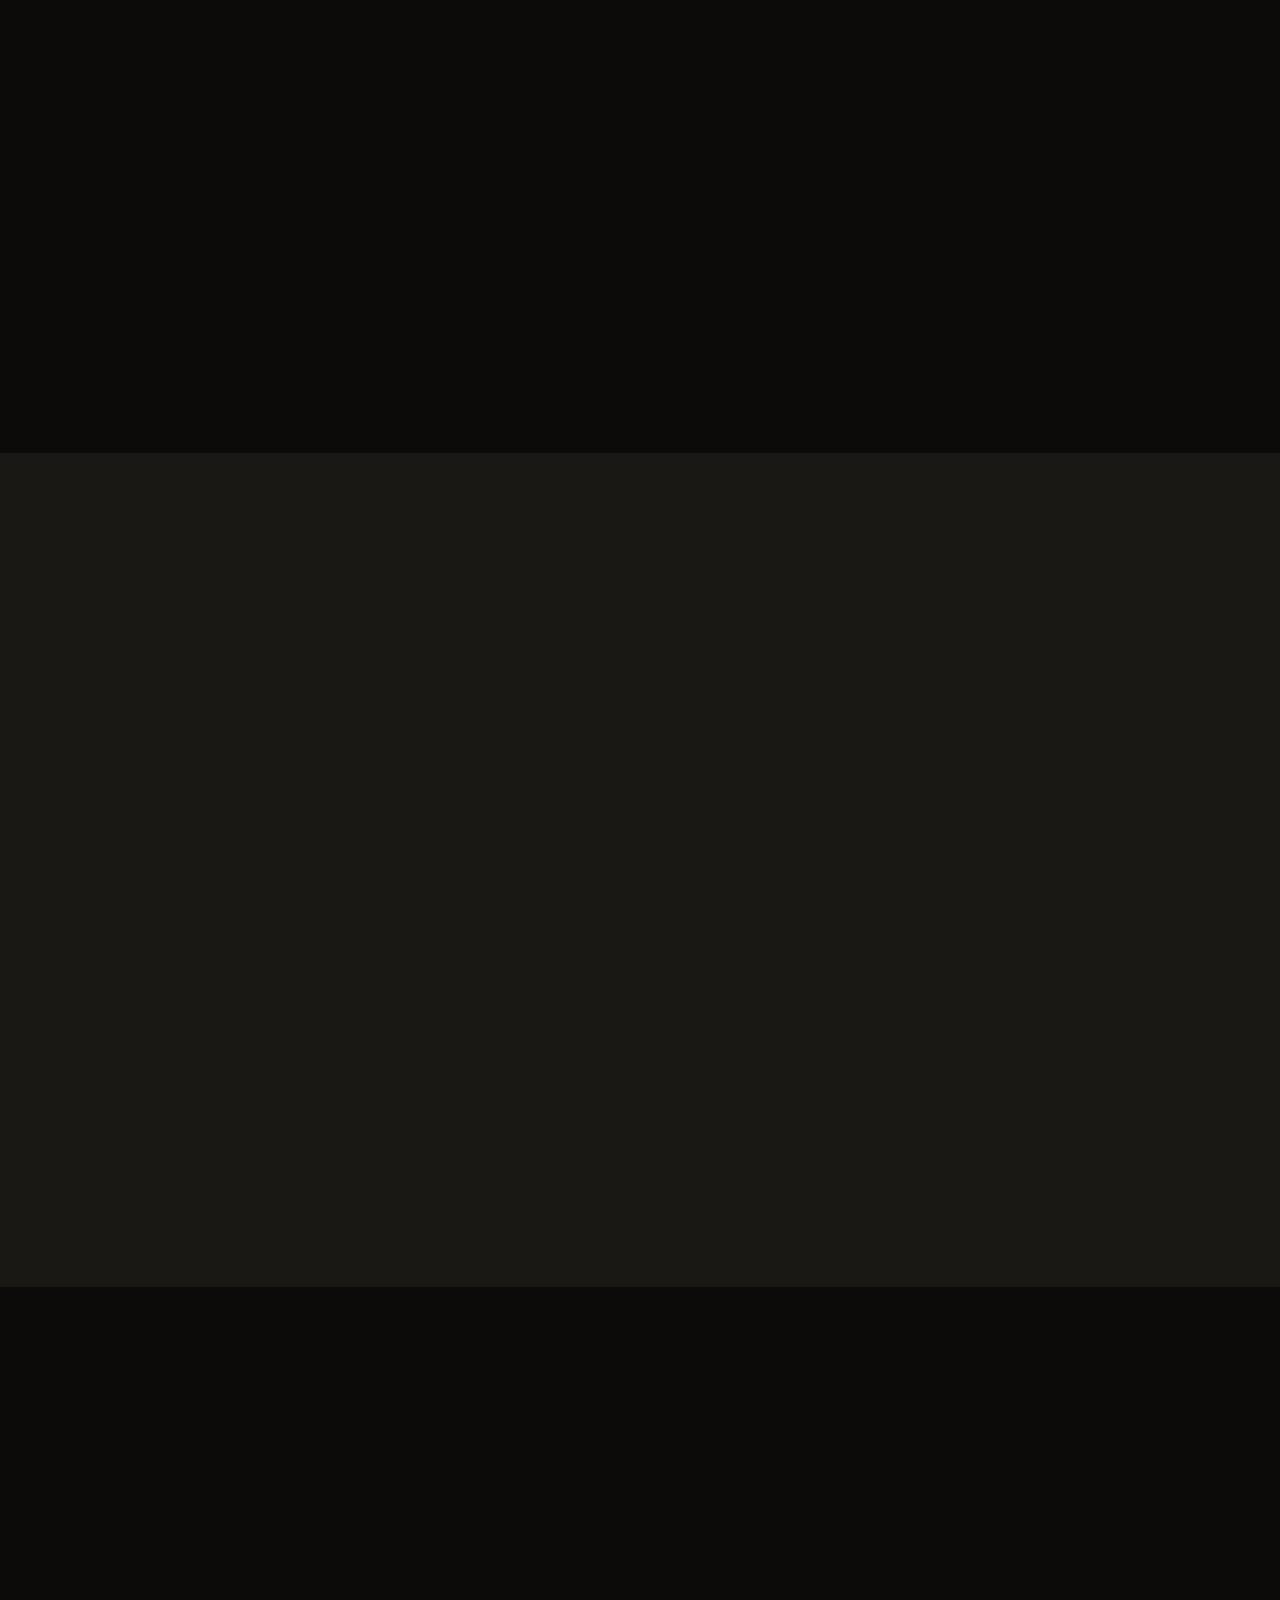
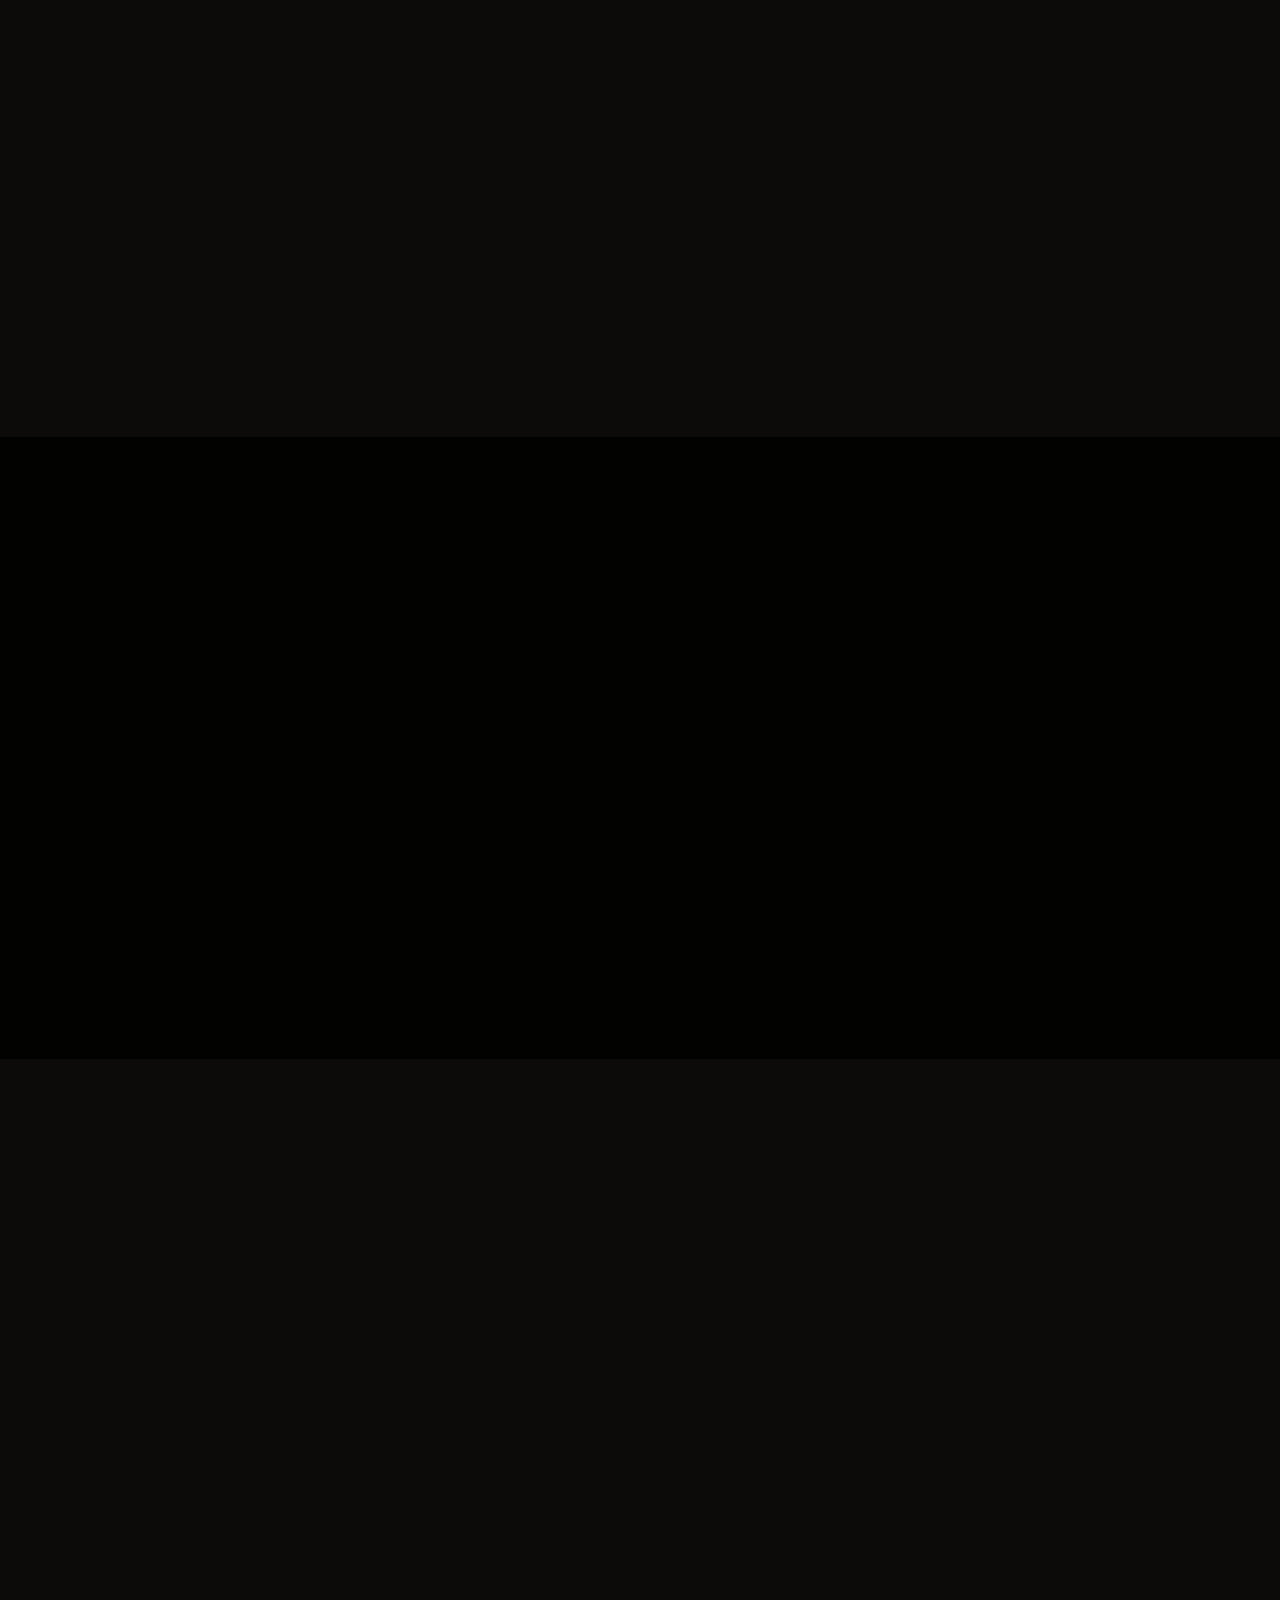
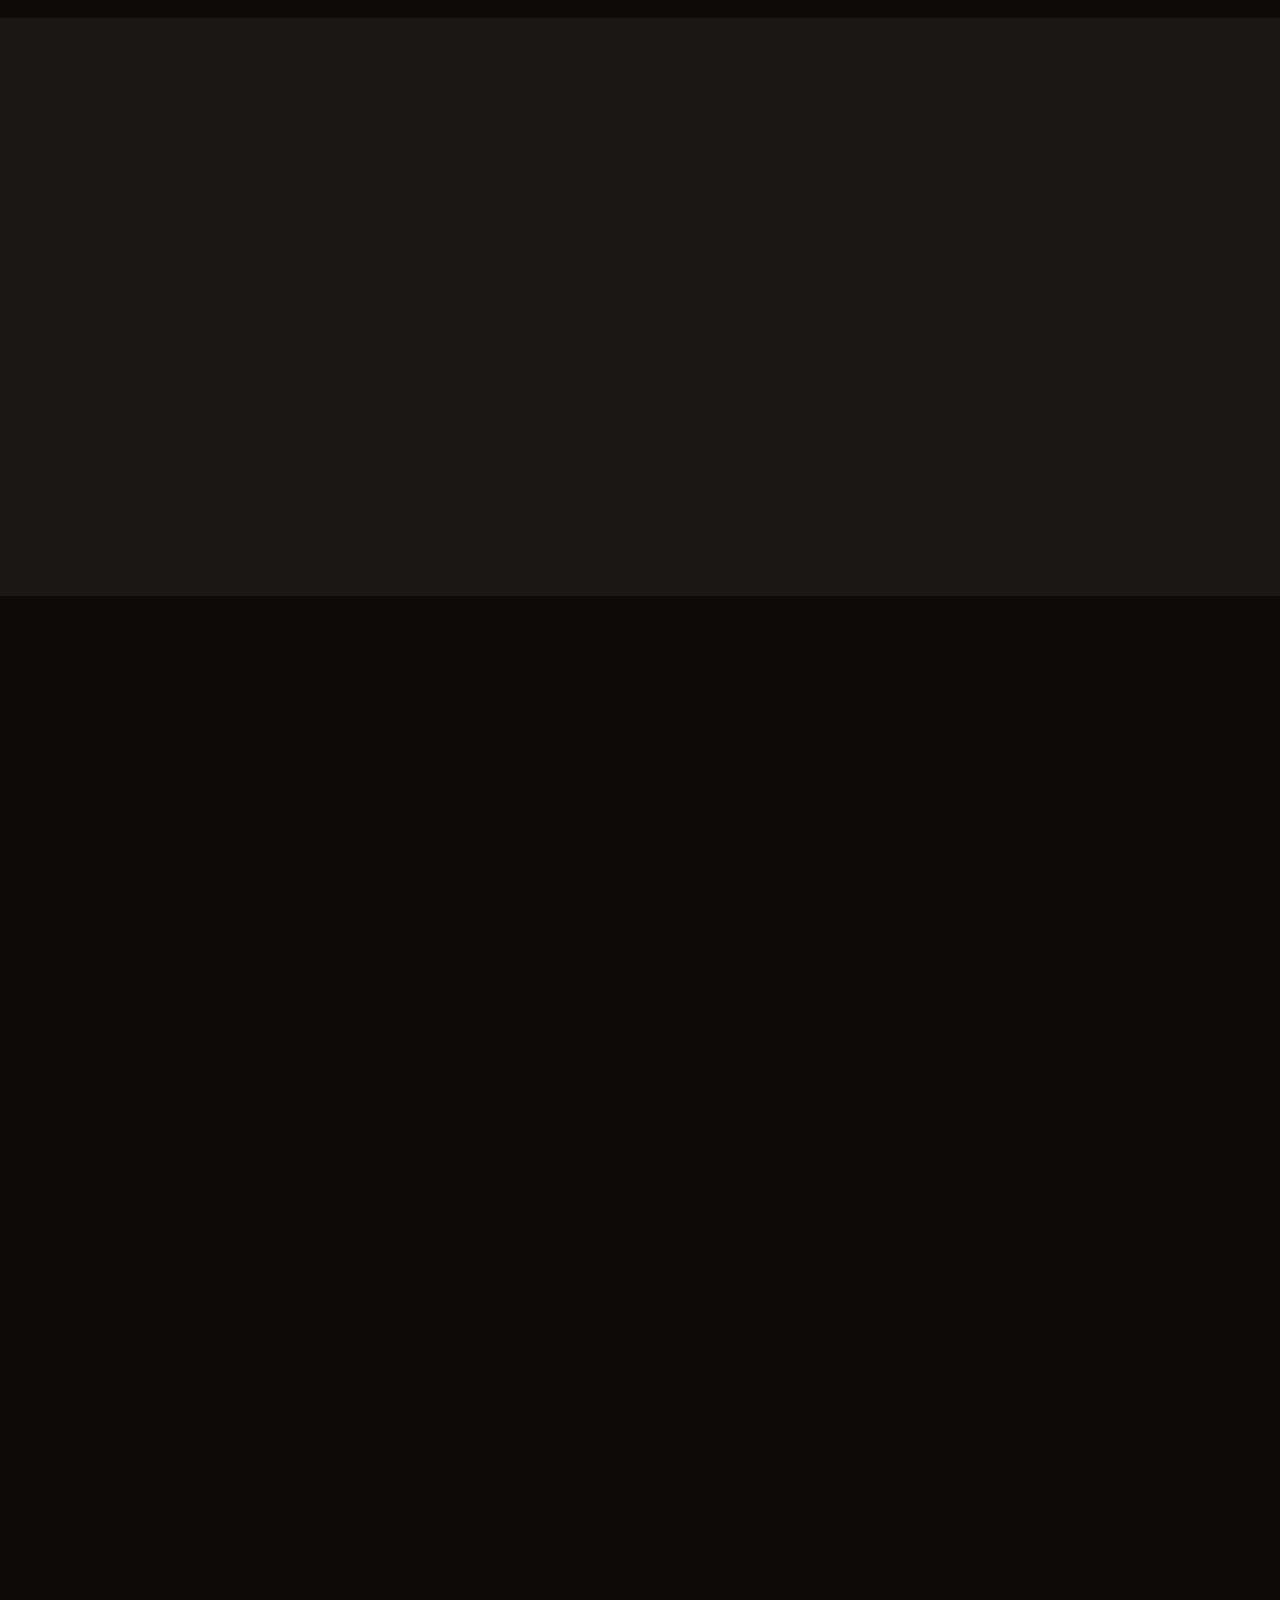
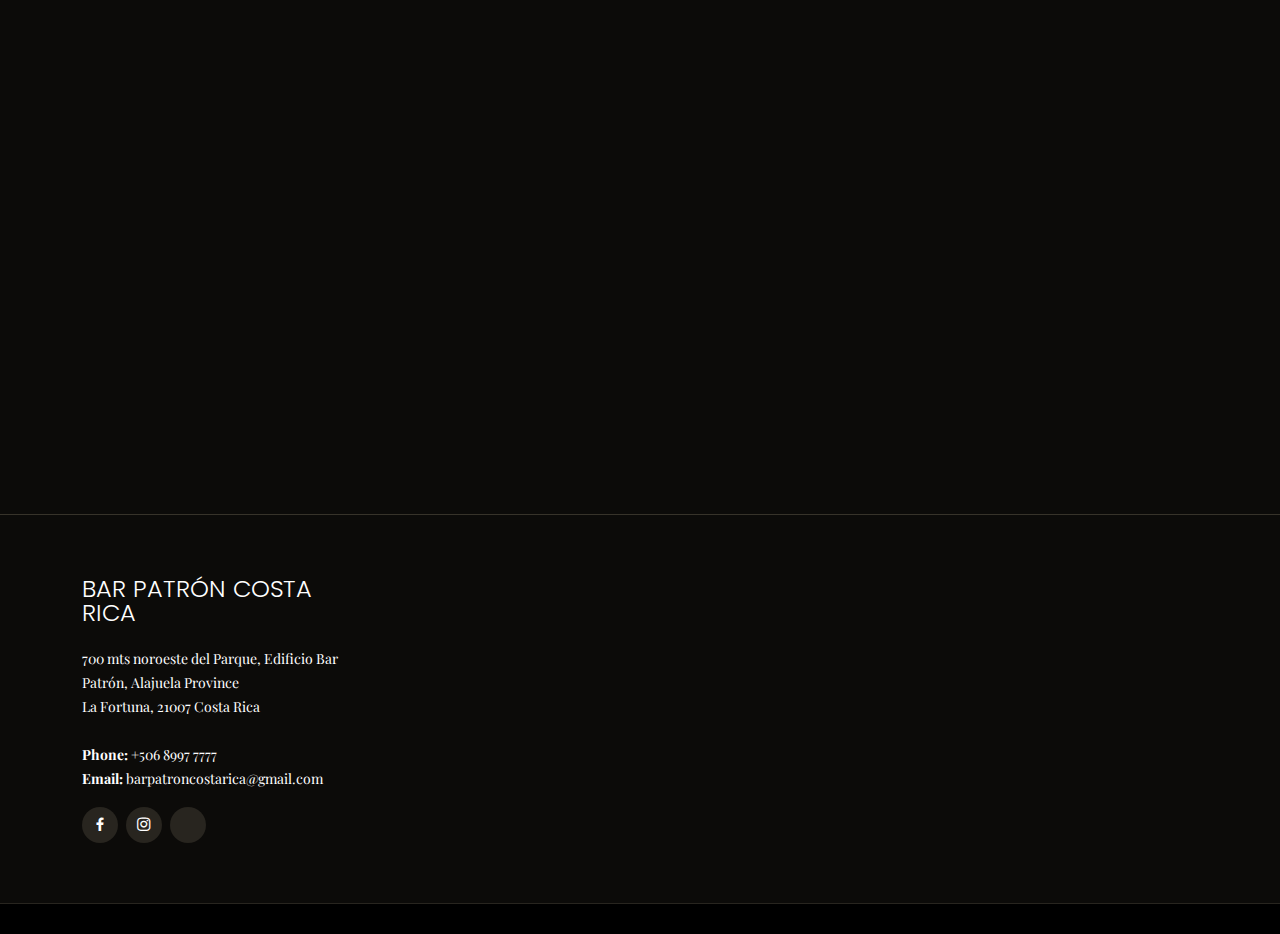
==== commit 0340877c: "Preloader Error" ====
--- a/index.html
+++ b/index.html
@@ -27,7 +27,9 @@
     <div class="container d-flex justify-content-center justify-content-md-between">
 
       <div class="contact-info d-flex align-items-center">
-        <i class="bi bi-phone d-flex align-items-center"><span>+506 8997 7777</span></i>
+        <a href="https://wa.me/+50689977777">
+          <i class="bi bi-phone d-flex align-items-center"><span>+506 8997 7777</span></i>
+        </a>
         <i class="bi bi-clock d-flex align-items-center ms-4"><span> Tue-Sun: 12PM - 00AM</span></i>
       </div>
 
@@ -244,31 +246,31 @@
           <div class="col-lg-3">
             <ul class="nav nav-tabs flex-column">
               <li class="nav-item">
-                <a class="nav-link active show" data-bs-toggle="tab" href="#tab-1">Especialidad 1</a>
+                <a class="nav-link active show" data-bs-toggle="tab" href="#tab-1">Dorado Fillet 250G</a>
               </li>
               <li class="nav-item">
-                <a class="nav-link" data-bs-toggle="tab" href="#tab-2">Especialidad 2</a>
+                <a class="nav-link" data-bs-toggle="tab" href="#tab-2">Dorado Fillet 250G In Citrus Sauce</a>
               </li>
               <li class="nav-item">
-                <a class="nav-link" data-bs-toggle="tab" href="#tab-3">Especialidad 3</a>
+                <a class="nav-link" data-bs-toggle="tab" href="#tab-3">Chicken Breast Fillet In Shrimp-stuffed Avocado Sauce</a>
               </li>
               <li class="nav-item">
-                <a class="nav-link" data-bs-toggle="tab" href="#tab-4">Especialidad 4</a>
+                <a class="nav-link" data-bs-toggle="tab" href="#tab-4">Caramelized Garlic Octopus 200G</a>
               </li>
               <li class="nav-item">
-                <a class="nav-link" data-bs-toggle="tab" href="#tab-5">Especialidad 5</a>
+                <a class="nav-link" data-bs-toggle="tab" href="#tab-5">Shrimp With Patron´s Rice 300G</a>
               </li>
               <li class="nav-item">
-                <a class="nav-link" data-bs-toggle="tab" href="#tab-5">Especialidad 6</a>
+                <a class="nav-link" data-bs-toggle="tab" href="#tab-6">Fresh Shrimp 300G</a>
               </li>
               <li class="nav-item">
-                <a class="nav-link" data-bs-toggle="tab" href="#tab-5">Especialidad 7</a>
+                <a class="nav-link" data-bs-toggle="tab" href="#tab-7">Sesame-Crusted Fresh Tuna 200G</a>
               </li>
               <li class="nav-item">
-                <a class="nav-link" data-bs-toggle="tab" href="#tab-5">Especialidad 8</a>
+                <a class="nav-link" data-bs-toggle="tab" href="#tab-8">Rib Eye 300G</a>
               </li>
               <li class="nav-item">
-                <a class="nav-link" data-bs-toggle="tab" href="#tab-5">Especialidad 9</a>
+                <a class="nav-link" data-bs-toggle="tab" href="#tab-9">Mixed Shrimp And Fish Cocktail</a>
               </li>
             </ul>
           </div>
@@ -277,9 +279,10 @@
               <div class="tab-pane active show" id="tab-1">
                 <div class="row">
                   <div class="col-lg-8 details order-2 order-lg-1">
-                    <h3>Architecto ut aperiam autem id</h3>
-                    <p class="fst-italic">Qui laudantium consequatur laborum sit qui ad sapiente dila parde sonata raqer a videna mareta paulona marka</p>
-                    <p>Et nobis maiores eius. Voluptatibus ut enim blanditiis atque harum sint. Laborum eos ipsum ipsa odit magni. Incidunt hic ut molestiae aut qui. Est repellat minima eveniet eius et quis magni nihil. Consequatur dolorem quaerat quos qui similique accusamus nostrum rem vero</p>
+                    <h3>Dorado Fillet 250G</h3>
+                    <p class="fst-italic">Imagine a tender freshly caught dorado fillet, its white and flaky flesh bathed in a light lemon sauce with hints of secret house spices. On top, brimming with flavor, juicy garlic shrimp perfumed with the essence of the Mediterranean. Each bite is a feast for the senses.
+                      But the experience doesn't end there. This delicacy is accompanied by a fresh house salad, crisp and colorful, that cleanses the palate and makes way for a creamy homemade mashed potato, the perfect accompaniment for a comforting meal.
+                      Don't just read about it, come and indulge in this masterpiece of the sea.</p>
                   </div>
                   <div class="col-lg-4 text-center order-1 order-lg-2">
                     <img src="assets/img/specials-1.png" alt="" class="img-fluid">
@@ -289,9 +292,8 @@
               <div class="tab-pane" id="tab-2">
                 <div class="row">
                   <div class="col-lg-8 details order-2 order-lg-1">
-                    <h3>Et blanditiis nemo veritatis excepturi</h3>
-                    <p class="fst-italic">Qui laudantium consequatur laborum sit qui ad sapiente dila parde sonata raqer a videna mareta paulona marka</p>
-                    <p>Ea ipsum voluptatem consequatur quis est. Illum error ullam omnis quia et reiciendis sunt sunt est. Non aliquid repellendus itaque accusamus eius et velit ipsa voluptates. Optio nesciunt eaque beatae accusamus lerode pakto madirna desera vafle de nideran pal</p>
+                    <h3>Dorado Fillet 250G In Citrus Sauce</h3>
+                    <p class="fst-italic">Indulge in the fresh flavor of a perfectly cooked 250g Dorado fillet, marinated in our signature house seasonings and bathed in a refreshing citrus sauce. This dish is sure to tantalize your taste buds with its vibrant yet balanced flavor profile.</p>
                   </div>
                   <div class="col-lg-4 text-center order-1 order-lg-2">
                     <img src="assets/img/specials-2.png" alt="" class="img-fluid">
@@ -301,9 +303,10 @@
               <div class="tab-pane" id="tab-3">
                 <div class="row">
                   <div class="col-lg-8 details order-2 order-lg-1">
-                    <h3>Impedit facilis occaecati odio neque aperiam sit</h3>
-                    <p class="fst-italic">Eos voluptatibus quo. Odio similique illum id quidem non enim fuga. Qui natus non sunt dicta dolor et. In asperiores velit quaerat perferendis aut</p>
-                    <p>Iure officiis odit rerum. Harum sequi eum illum corrupti culpa veritatis quisquam. Neque necessitatibus illo rerum eum ut. Commodi ipsam minima molestiae sed laboriosam a iste odio. Earum odit nesciunt fugiat sit ullam. Soluta et harum voluptatem optio quae</p>
+                    <h3>Chicken Breast Fillet In Shrimp-stuffed Avocado Sauce</h3>
+                    <p class="fst-italic">Enjoy the tender, juicy chicken breast, seasoned with the secret whispers of house spices. Anticipation builds as you discover its hidden treasure: succulent shrimp, bursting with freshness, tucked within. Each bite is a celebration of textures - the moist chicken, the springy shrimp, all bathed in a luscious avocado sauce that is both creamy and vibrant.
+                      But the journey doesn't end there. A crisp, garden-fresh salad awaits, cleansing your palate with every bite. Then, comes the creamy comfort of mashed potatoes, the perfect partner to absorb the lingering flavors of the avocado sauce.                 
+                      This isn't just a meal, it's an experience. An exploration of textures and tastes, where delicate chicken yields to the playful surprise of shrimp, all harmonized by the creamy embrace of the avocado sauce.</p>
                   </div>
                   <div class="col-lg-4 text-center order-1 order-lg-2">
                     <img src="assets/img/specials-3.png" alt="" class="img-fluid">
@@ -313,9 +316,9 @@
               <div class="tab-pane" id="tab-4">
                 <div class="row">
                   <div class="col-lg-8 details order-2 order-lg-1">
-                    <h3>Fuga dolores inventore laboriosam ut est accusamus laboriosam dolore</h3>
-                    <p class="fst-italic">Totam aperiam accusamus. Repellat consequuntur iure voluptas iure porro quis delectus</p>
-                    <p>Eaque consequuntur consequuntur libero expedita in voluptas. Nostrum ipsam necessitatibus aliquam fugiat debitis quis velit. Eum ex maxime error in consequatur corporis atque. Eligendi asperiores sed qui veritatis aperiam quia a laborum inventore</p>
+                    <h3>Caramelized Garlic Octopus 200G</h3>
+                    <p class="fst-italic">Tender octopus tentacles, kissed by fire and seasoned with our secret spice blend. A sweet and spicy chili dance awakens your taste buds, while bursts of freshness explode from the crisp red onion. Each bite is a captivating tango - savory, sweet, and slightly smoky.
+                      This savory adventure isn't alone. Creamy, rustic country-style potatoes offer comfort, while a refreshing salad cleanses your palate for the next delightful encounter. Don't just eat, experience the sea in every bite!.</p>
                   </div>
                   <div class="col-lg-4 text-center order-1 order-lg-2">
                     <img src="assets/img/specials-4.png" alt="" class="img-fluid">
@@ -325,12 +328,60 @@
               <div class="tab-pane" id="tab-5">
                 <div class="row">
                   <div class="col-lg-8 details order-2 order-lg-1">
-                    <h3>Est eveniet ipsam sindera pad rone matrelat sando reda</h3>
-                    <p class="fst-italic">Omnis blanditiis saepe eos autem qui sunt debitis porro quia.</p>
-                    <p>Exercitationem nostrum omnis. Ut reiciendis repudiandae minus. Omnis recusandae ut non quam ut quod eius qui. Ipsum quia odit vero atque qui quibusdam amet. Occaecati sed est sint aut vitae molestiae voluptate vel</p>
+                    <h3>Shrimp With Patron´s Rice 300G</h3>
+                    <p class="fst-italic">Dive into a flavor fiesta with our 300g Shrimp with Patron's Rice. Succulent, fresh shrimp bathe in a light, tantalizing sauce, its flavors infused with the unique essence of Patron tequila. Each bite is a burst of freshness, complemented by the warm, aromatic notes of spiced rice.
+                      This isn't just a meal, it's an experience. Natural potato wedges add a satisfying crunch, while a house salad offers a refreshing counterpoint. Every element comes together in perfect harmony, creating a taste sensation that will have you coming back for more.</p>
                   </div>
                   <div class="col-lg-4 text-center order-1 order-lg-2">
                     <img src="assets/img/specials-5.png" alt="" class="img-fluid">
+                  </div>
+                </div>
+              </div>
+              <div class="tab-pane" id="tab-6">
+                <div class="row">
+                  <div class="col-lg-8 details order-2 order-lg-1">
+                    <h3>Fresh Shrimp 300G</h3>
+                    <p class="fst-italic">Juicy shrimp bathed in a fragrant garlic butter sauce, infused with a secret blend of spices. Each bite is a celebration of freshness, where the sweet flavor of the shrimp dances with the zingy garlic and intriguing spices.
+                      But the journey doesn't end there. Fluffy rice absorbs the delicious sauce, offering a comforting base. A vibrant salad cleanses your palate, preparing you for the next delightful mouthful.</p>
+                  </div>
+                  <div class="col-lg-4 text-center order-1 order-lg-2">
+                    <img src="assets/img/specials-5.png" alt="" class="img-fluid">
+                  </div>
+                </div>
+              </div>
+              <div class="tab-pane" id="tab-7">
+                <div class="row">
+                  <div class="col-lg-8 details order-2 order-lg-1">
+                    <h3>Sesame-Crusted Fresh Tuna 200G</h3>
+                    <p class="fst-italic">200g masterpiece - fresh tuna steak, its surface sewn with sesame seeds, glistening with a luscious soy, honey, and lemon glaze. Each bite is a delightful dance of textures - the crisp sesame crust, the tender tuna within, all bathed in a sweet, savory, and slightly tangy sauce.
+                      This flavor fiesta doesn't stop there. Fluffy fried rice absorbs the delectable sauce, offering a comforting foundation. A refreshing salad cleanses your palate.</p>
+                  </div>
+                  <div class="col-lg-4 text-center order-1 order-lg-2">
+                    <img src="assets/img/specials-5.png" alt="" class="img-fluid">
+                  </div>
+                </div>
+              </div>
+              <div class="tab-pane" id="tab-8">
+                <div class="row">
+                  <div class="col-lg-8 details order-2 order-lg-1">
+                    <h3>Rib Eye 300G</h3>
+                    <p class="fst-italic">Imagine a colossal 300g Rib Eye, proudly boasting the Certified Angus Beef® seal. Grilled to perfection, its surface bears the alluring marks of flame, promising a symphony of flavor. With each bite, you'll experience the succulent tenderness of this premium cut, infused with the smoky kiss of the grill.
+                     A vibrant array of accompaniments elevates this dish to another level. Juicy grilled corn, kissed by char and bursting with natural sweetness. Golden grilled potatoes, their skins crisp and insides fluffy, absorbing the smoky essence of the grill. Creamy refried beans, adding a warm and comforting touch. And finally, a dollop of fresh guacamole, its avocado richness perfectly complementing the bold flavors of the steak.</p>
+                  </div>
+                  <div class="col-lg-4 text-center order-1 order-lg-2">
+                    <img src="assets/img/specials-5.png" alt="" class="img-fluid">
+                  </div>
+                </div>
+              </div>
+              <div class="tab-pane" id="tab-9">
+                <div class="row">
+                  <div class="col-lg-8 details order-2 order-lg-1">
+                    <h3>Mixed Shrimp And Fish Cocktail</h3>
+                    <p class="fst-italic">A vibrant medley of fresh shrimp and succulent fish, bathed in a citrusy marinade of lime juice, white onion, and red onion. A hint of sweet chili pepper dances on your tongue, balanced by the fragrant aroma of fresh cilantro. Each bite is a refreshing celebration of the sea, bursting with flavor and texture.
+                      This isn't just a cocktail, it's an experience crafted by our chef. A secret signature dressing elevates the flavors, adding a unique touch that will tantalize your taste buds. Crispy chips provide the perfect accompaniment, offering a satisfying crunch and a canvas for scooping up every delicious morsel.</p>
+                  </div>
+                  <div class="col-lg-4 text-center order-1 order-lg-2">
+                    <img src="assets/img/specials-9.webp" alt="" class="img-fluid">
                   </div>
                 </div>
               </div>
@@ -441,7 +492,7 @@
           <p>Book a Table</p>
         </div>
 
-        <form action="forms/book-a-table.php" method="post" role="form" class="php-email-form" data-aos="fade-up" data-aos-delay="100">
+        <form action="https://formspree.io/f/xkndjgkb" method="post" role="form" class="php-email-form" data-aos="fade-up" data-aos-delay="100">
           <div class="row">
             <div class="col-lg-4 col-md-6 form-group">
               <input type="text" name="name" class="form-control" id="name" placeholder="Your Name" data-rule="minlen:4" data-msg="Please enter at least 4 chars">
@@ -583,64 +634,64 @@
 
           <div class="col-lg-3 col-md-4">
             <div class="gallery-item">
-              <a href="assets/img/gallery/gallery-1.jpg" class="gallery-lightbox" data-gall="gallery-item">
-                <img src="assets/img/gallery/gallery-1.jpg" alt="" class="img-fluid">
+              <a href="assets/img/gallery/gallery-1.webp" class="gallery-lightbox" data-gall="gallery-item">
+                <img src="assets/img/gallery/gallery-1.webp" alt="" class="img-fluid">
               </a>
             </div>
           </div>
 
           <div class="col-lg-3 col-md-4">
             <div class="gallery-item">
-              <a href="assets/img/gallery/gallery-2.jpg" class="gallery-lightbox" data-gall="gallery-item">
-                <img src="assets/img/gallery/gallery-2.jpg" alt="" class="img-fluid">
+              <a href="assets/img/gallery/gallery-2.webp" class="gallery-lightbox" data-gall="gallery-item">
+                <img src="assets/img/gallery/gallery-2.webp" alt="" class="img-fluid">
               </a>
             </div>
           </div>
 
           <div class="col-lg-3 col-md-4">
             <div class="gallery-item">
-              <a href="assets/img/gallery/gallery-3.jpg" class="gallery-lightbox" data-gall="gallery-item">
-                <img src="assets/img/gallery/gallery-3.jpg" alt="" class="img-fluid">
+              <a href="assets/img/gallery/gallery-3.webp" class="gallery-lightbox" data-gall="gallery-item">
+                <img src="assets/img/gallery/gallery-3.webp" alt="" class="img-fluid">
               </a>
             </div>
           </div>
 
           <div class="col-lg-3 col-md-4">
             <div class="gallery-item">
-              <a href="assets/img/gallery/gallery-4.jpg" class="gallery-lightbox" data-gall="gallery-item">
-                <img src="assets/img/gallery/gallery-4.jpg" alt="" class="img-fluid">
+              <a href="assets/img/gallery/gallery-4.webp" class="gallery-lightbox" data-gall="gallery-item">
+                <img src="assets/img/gallery/gallery-4.webp" alt="" class="img-fluid">
               </a>
             </div>
           </div>
 
           <div class="col-lg-3 col-md-4">
             <div class="gallery-item">
-              <a href="assets/img/gallery/gallery-5.jpg" class="gallery-lightbox" data-gall="gallery-item">
-                <img src="assets/img/gallery/gallery-5.jpg" alt="" class="img-fluid">
+              <a href="assets/img/gallery/gallery-5.webp" class="gallery-lightbox" data-gall="gallery-item">
+                <img src="assets/img/gallery/gallery-5.webp" alt="" class="img-fluid">
               </a>
             </div>
           </div>
 
           <div class="col-lg-3 col-md-4">
             <div class="gallery-item">
-              <a href="assets/img/gallery/gallery-6.jpg" class="gallery-lightbox" data-gall="gallery-item">
-                <img src="assets/img/gallery/gallery-6.jpg" alt="" class="img-fluid">
+              <a href="assets/img/gallery/gallery-6.webp" class="gallery-lightbox" data-gall="gallery-item">
+                <img src="assets/img/gallery/gallery-6.webp" alt="" class="img-fluid">
               </a>
             </div>
           </div>
 
           <div class="col-lg-3 col-md-4">
             <div class="gallery-item">
-              <a href="assets/img/gallery/gallery-7.jpg" class="gallery-lightbox" data-gall="gallery-item">
-                <img src="assets/img/gallery/gallery-7.jpg" alt="" class="img-fluid">
+              <a href="assets/img/gallery/gallery-7.webp" class="gallery-lightbox" data-gall="gallery-item">
+                <img src="assets/img/gallery/gallery-7.webp" alt="" class="img-fluid">
               </a>
             </div>
           </div>
 
           <div class="col-lg-3 col-md-4">
             <div class="gallery-item">
-              <a href="assets/img/gallery/gallery-8.jpg" class="gallery-lightbox" data-gall="gallery-item">
-                <img src="assets/img/gallery/gallery-8.jpg" alt="" class="img-fluid">
+              <a href="assets/img/gallery/gallery-8.webp" class="gallery-lightbox" data-gall="gallery-item">
+                <img src="assets/img/gallery/gallery-8.webp" alt="" class="img-fluid">
               </a>
             </div>
           </div>
@@ -695,16 +746,18 @@
               <div class="phone">
                 <i class="bi bi-phone"></i>
                 <h4>Call:</h4>
-                <p>+506 8997 7777</p>
-              </div>
-
+                <a href="https://wa.me/+50689977777">
+                  <p>+506 8997 7777</p>
+                </a>
+                
+              </div>
             </div>
 
           </div>
 
           <div class="col-lg-8 mt-5 mt-lg-0">
 
-            <form action="forms/contact.php" method="post" role="form" class="php-email-form">
+            <form action="https://formspree.io/f/mzbnezob" method="post" role="form" class="php-email-form">
               <div class="row">
                 <div class="col-md-6 form-group">
                   <input type="text" name="name" class="form-control" id="name" placeholder="Your Name" required>
@@ -752,34 +805,11 @@
                 <strong>Email:</strong> barpatroncostarica@gmail.com<br>
               </p>
               <div class="social-links mt-3">
-                <a href="#" class="twitter"><i class="bx bxl-twitter"></i></a>
                 <a href="#" class="facebook"><i class="bx bxl-facebook"></i></a>
                 <a href="#" class="instagram"><i class="bx bxl-instagram"></i></a>
-                <a href="#" class="google-plus"><i class="bx bxl-skype"></i></a>
-                <a href="#" class="linkedin"><i class="bx bxl-linkedin"></i></a>
-              </div>
-            </div>
-          </div>
-
-          <div class="col-lg-2 col-md-6 footer-links">
-            <h4>Useful Links</h4>
-            <ul>
-              <li><i class="bx bx-chevron-right"></i> <a href="#">Home</a></li>
-              <li><i class="bx bx-chevron-right"></i> <a href="#">About us</a></li>
-              <li><i class="bx bx-chevron-right"></i> <a href="#">Services</a></li>
-              <li><i class="bx bx-chevron-right"></i> <a href="#">Terms of service</a></li>
-              <li><i class="bx bx-chevron-right"></i> <a href="#">Privacy policy</a></li>
-            </ul>
-          </div>
-
-          <div class="col-lg-3 col-md-6 footer-links">
-            <h4>Developer Jason Castro </h4>
-            <ul>
-              <li><i class="bx bx-chevron-right"></i> <a href="#">Web Design</a></li>
-              <li><i class="bx bx-chevron-right"></i> <a href="#">Web Development</a></li>
-              <li><i class="bx bx-chevron-right"></i> <a href="#">Product Management</a></li>
-              <li><i class="bx bx-chevron-right"></i> <a href="#">Graphic Design</a></li>
-            </ul>
+                <a href="https://www.tripadvisor.com/" class="bx bxl-tripadvisor"><i class="bx bxl-tripadvisor"></i></a>
+              </div>
+            </div>
           </div>
 
         </div>
--- a/assets/css/style.css
+++ b/assets/css/style.css
@@ -1331,91 +1331,6 @@
 }
 
 /*--------------------------------------------------------------
-# Chefs
---------------------------------------------------------------*/
-.chefs .member {
-  text-align: center;
-  margin-bottom: 20px;
-  background: #343a40;
-  position: relative;
-  overflow: hidden;
-}
-
-.chefs .member .member-info {
-  opacity: 0;
-  position: absolute;
-  bottom: 0;
-  top: 0;
-  left: 0;
-  right: 0;
-  transition: 0.2s;
-}
-
-.chefs .member .member-info-content {
-  position: absolute;
-  left: 0;
-  right: 0;
-  bottom: 10px;
-  transition: bottom 0.4s;
-}
-
-.chefs .member .member-info-content h4 {
-  font-weight: 700;
-  margin-bottom: 2px;
-  font-size: 18px;
-  color: #fff;
-}
-
-.chefs .member .member-info-content span {
-  font-style: italic;
-  display: block;
-  font-size: 13px;
-  color: #fff;
-}
-
-.chefs .member .social {
-  position: absolute;
-  left: 0;
-  bottom: -38px;
-  right: 0;
-  height: 48px;
-  transition: bottom ease-in-out 0.4s;
-  text-align: center;
-}
-
-.chefs .member .social a {
-  transition: color 0.3s;
-  color: #fff;
-  margin: 0 10px;
-  display: inline-block;
-}
-
-.chefs .member .social a:hover {
-  color: #cda45e;
-}
-
-.chefs .member .social i {
-  font-size: 18px;
-  margin: 0 2px;
-}
-
-.chefs .member:hover .member-info {
-  background: linear-gradient(0deg, rgba(0, 0, 0, 0.9) 0%, rgba(0, 0, 0, 0.8) 20%, rgba(0, 212, 255, 0) 100%);
-  opacity: 1;
-  transition: 0.4s;
-}
-
-.chefs .member:hover .member-info-content {
-  bottom: 60px;
-  transition: bottom 0.4s;
-}
-
-.chefs .member:hover .social {
-  bottom: 0;
-  transition: bottom ease-in-out 0.4s;
-}
-
-/*--------------------------------------------------------------
 # Contact
 --------------------------------------------------------------*/
 .contact .info {
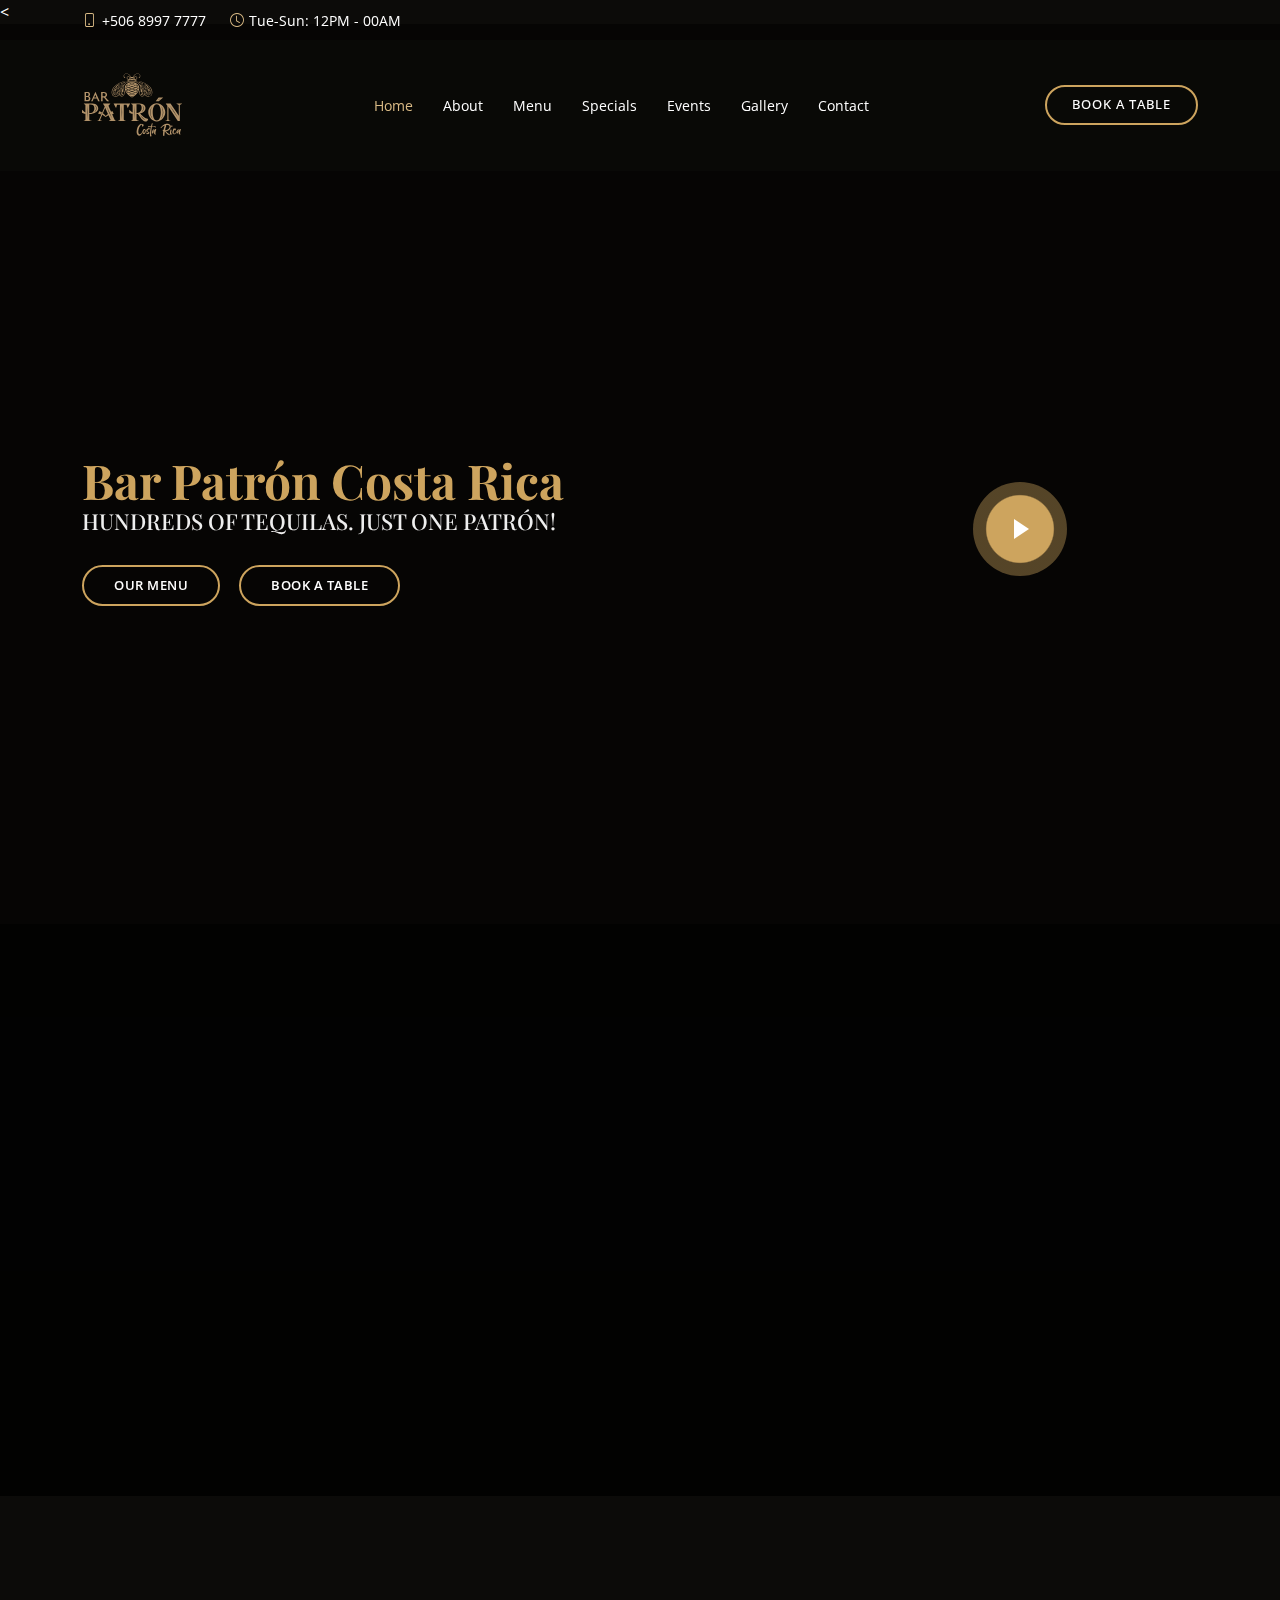
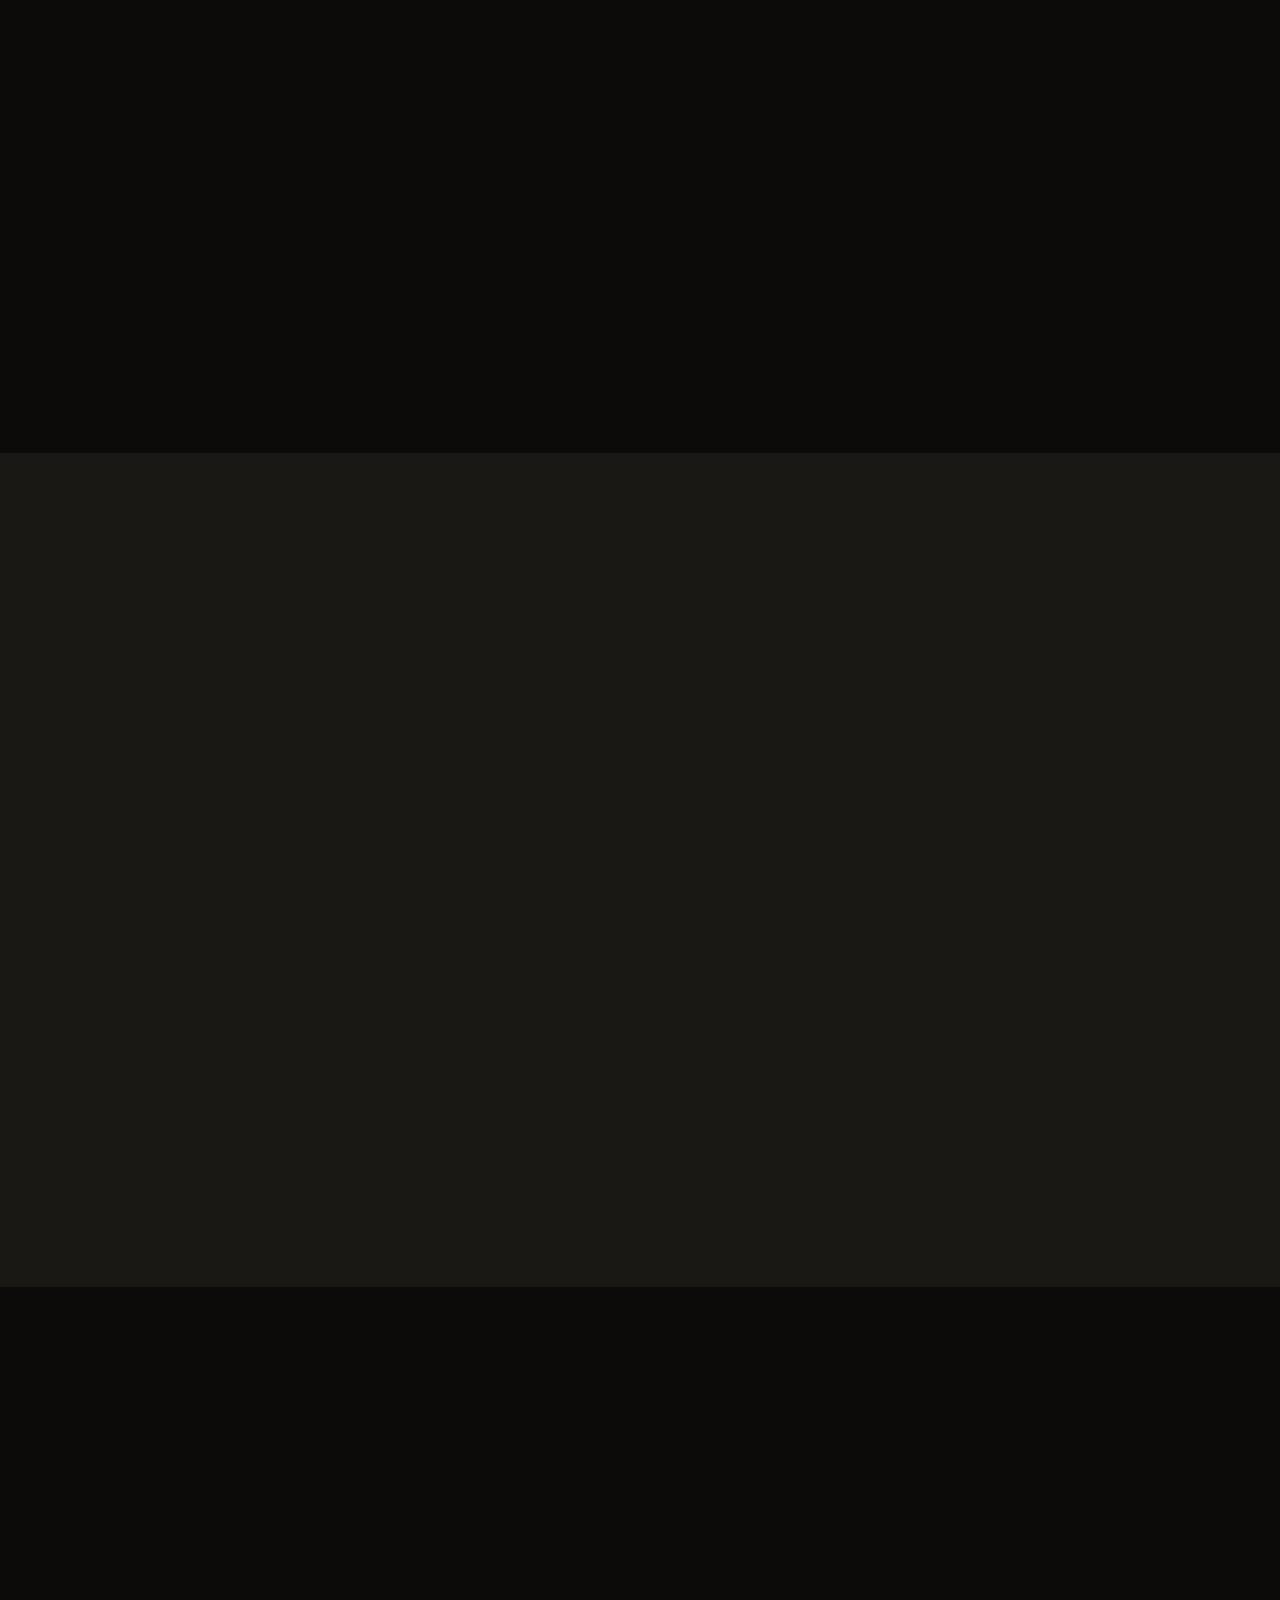
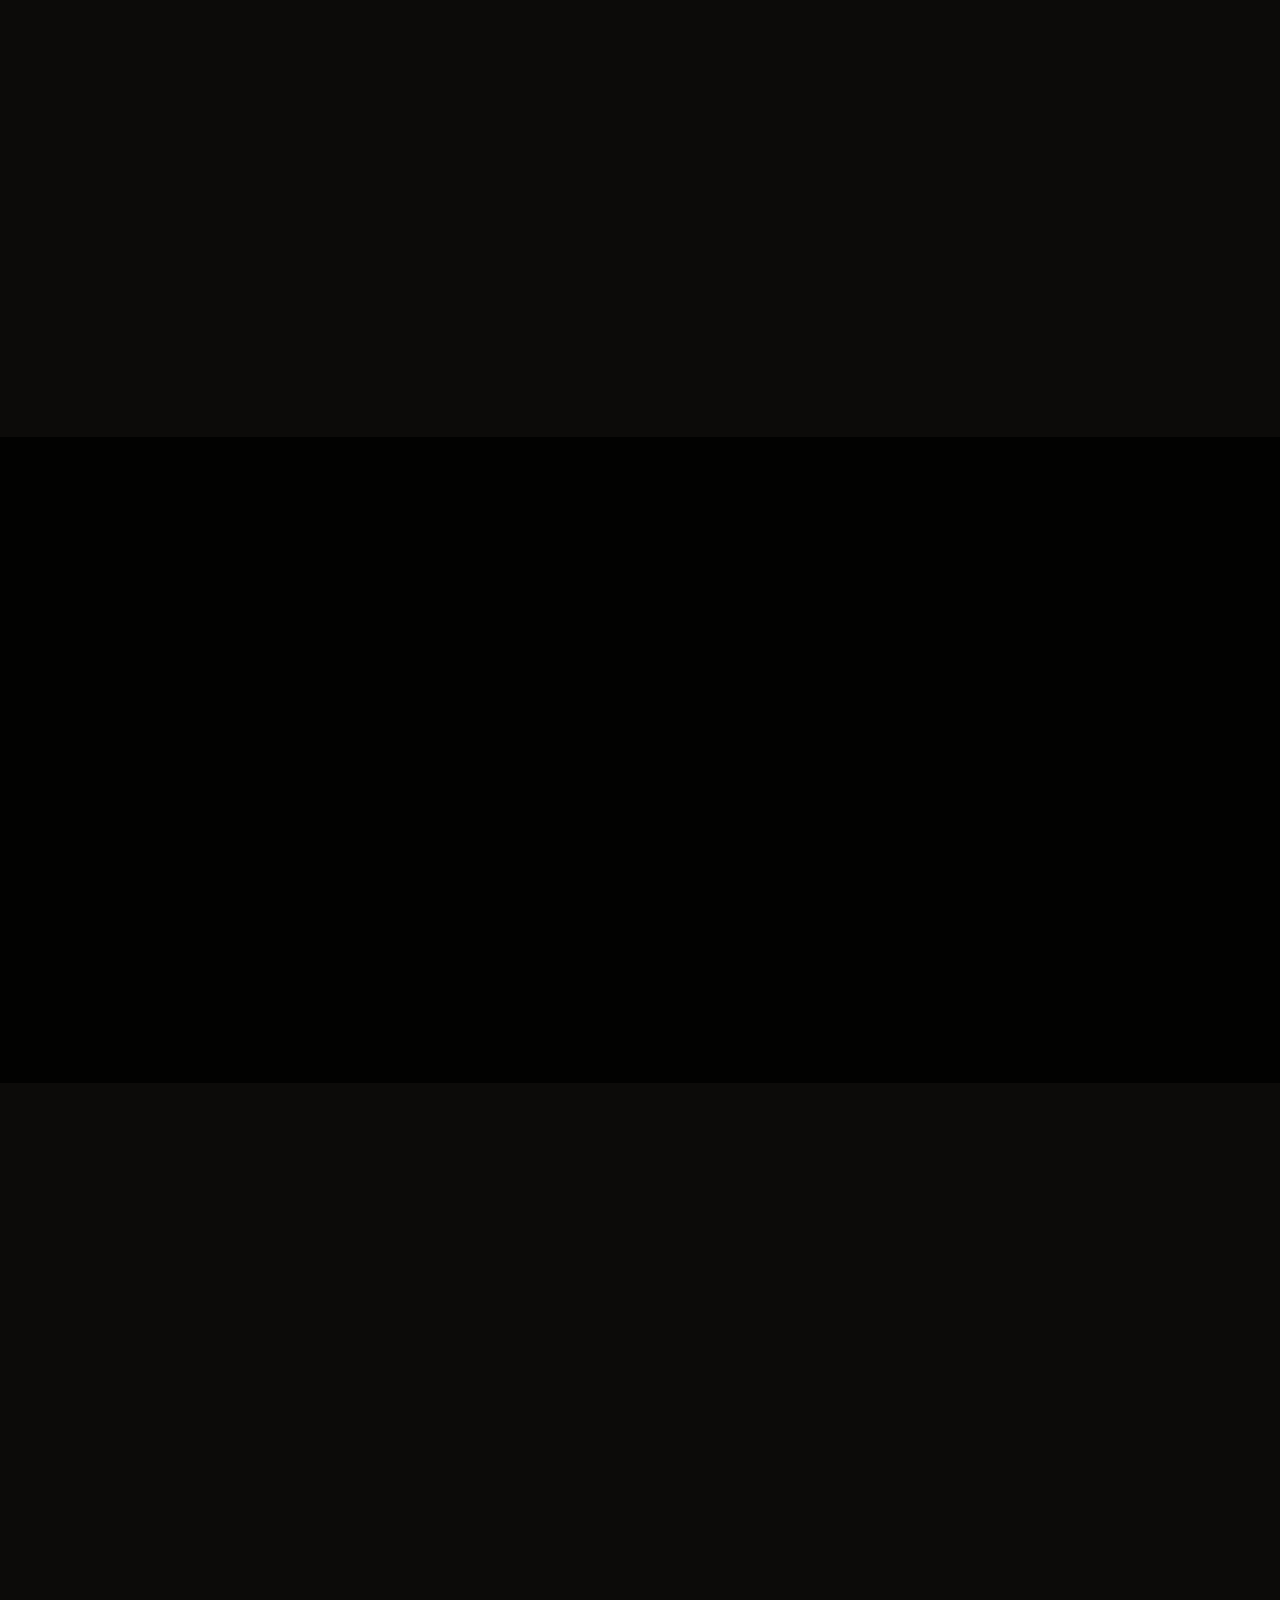
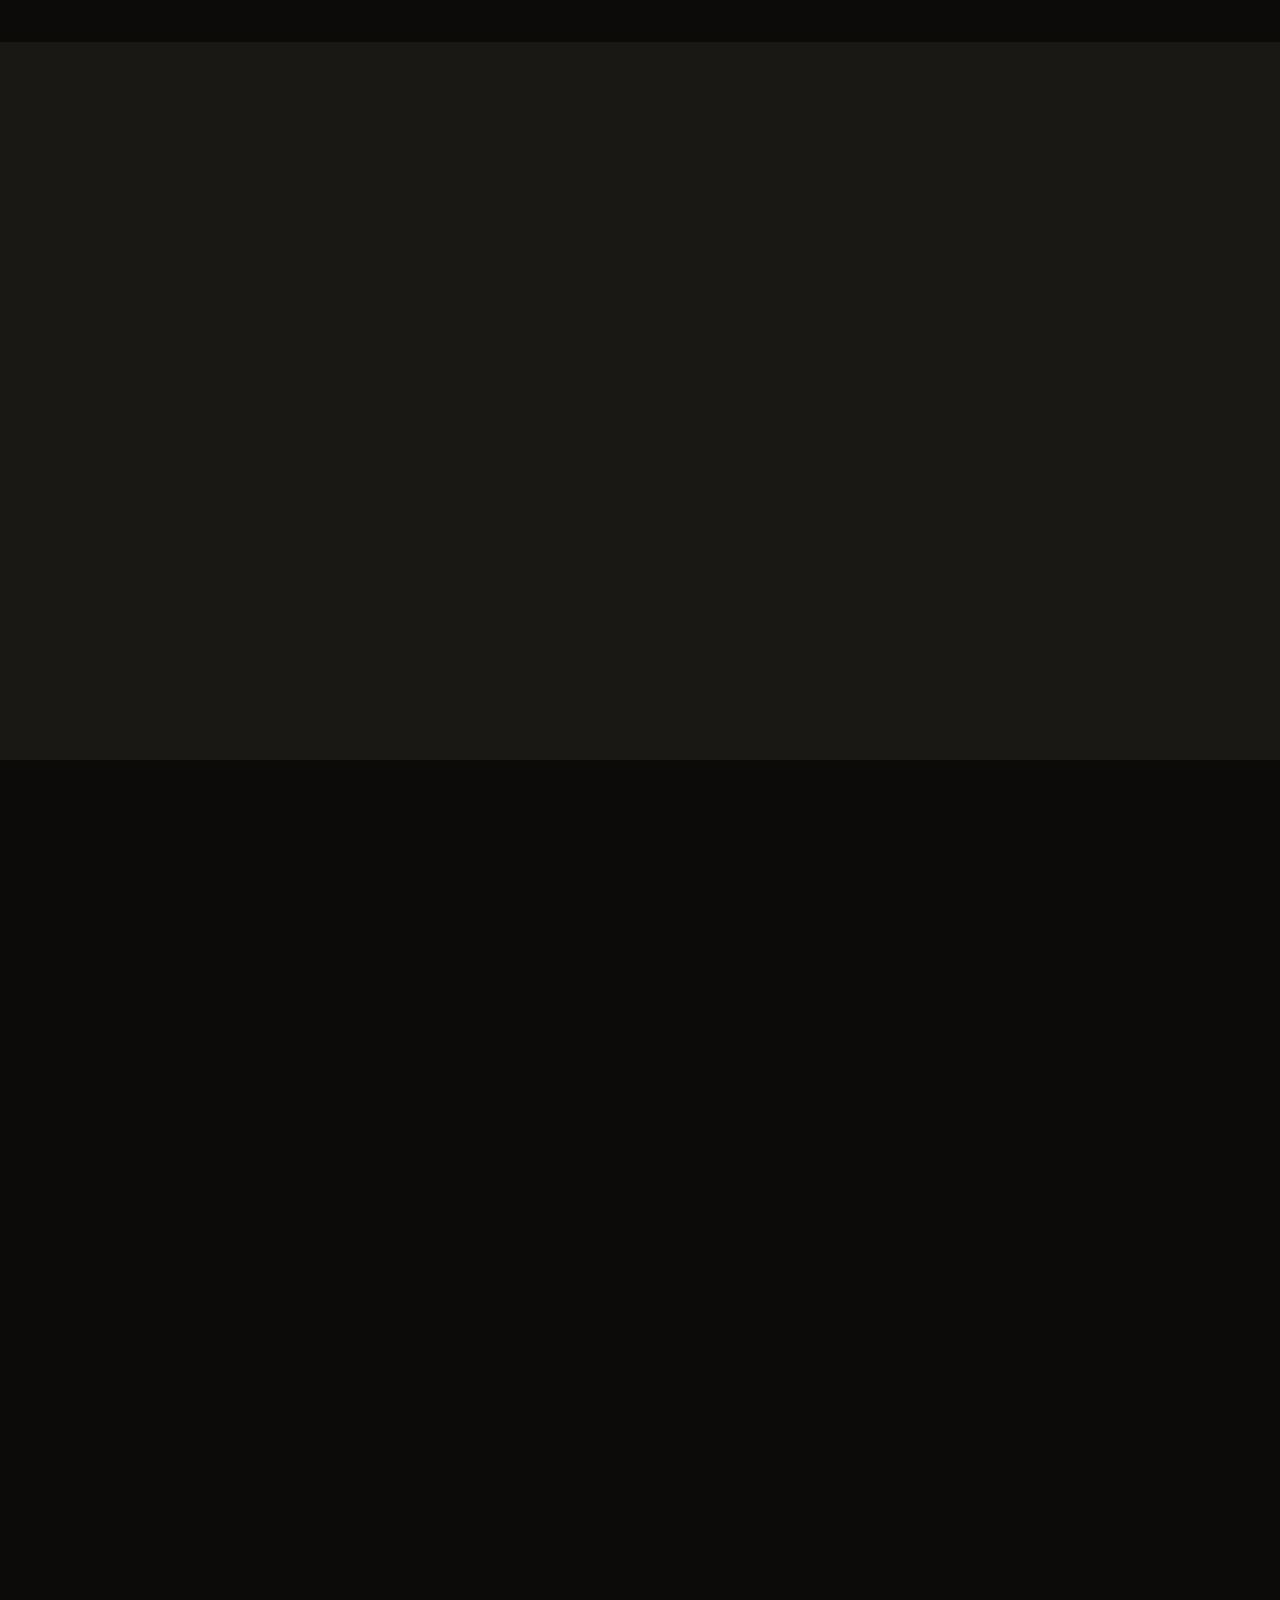
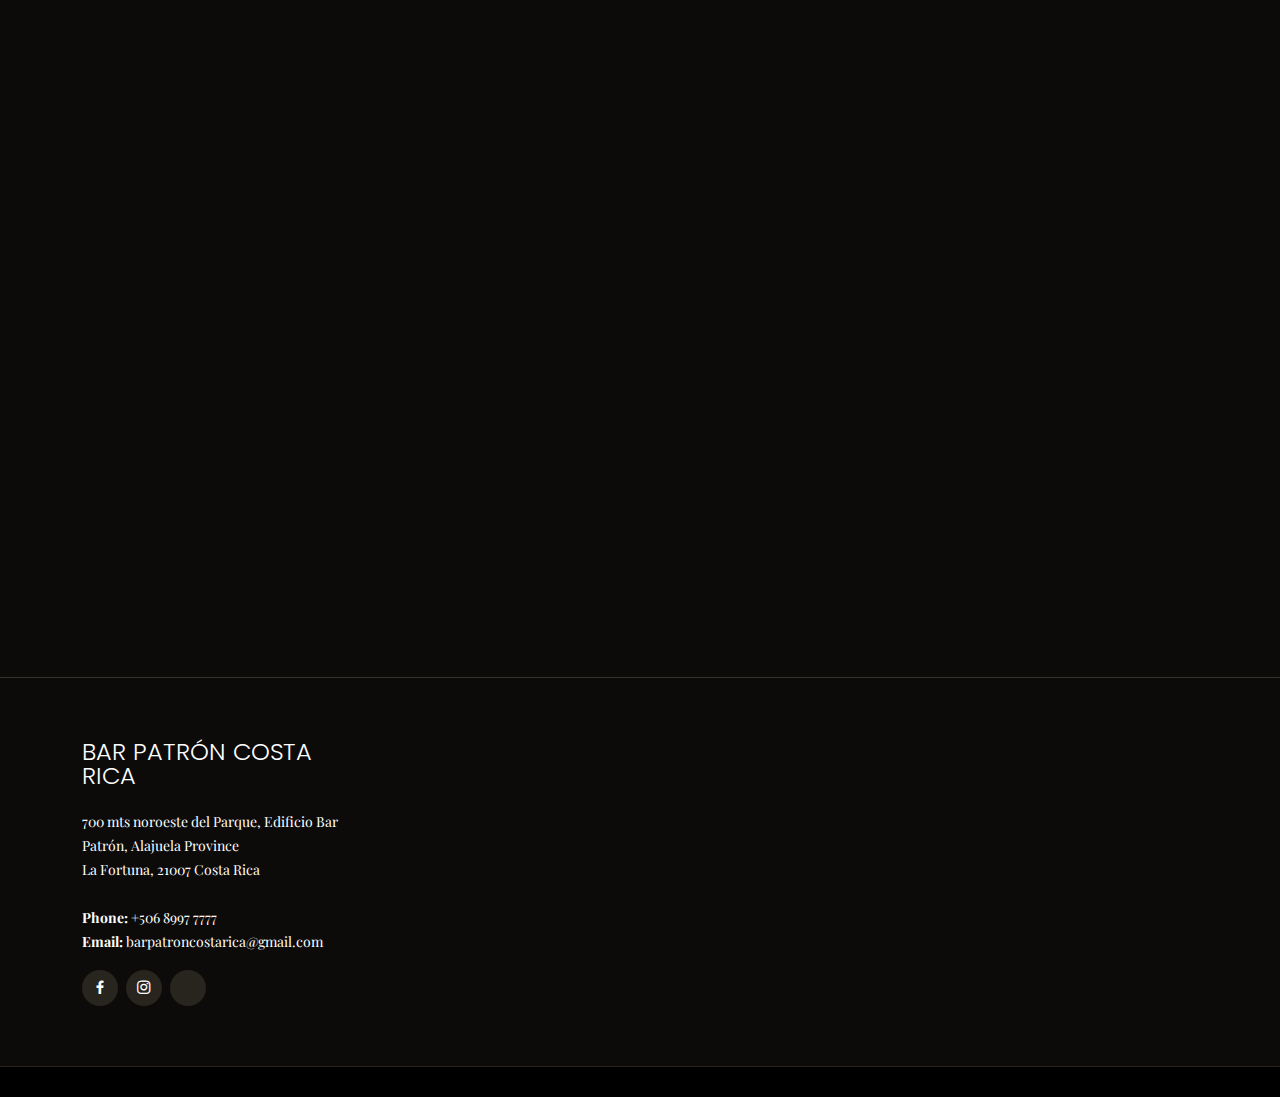
==== commit c7cc23ca: "Solucionado Preloader" ====
--- a/index.html
+++ b/index.html
@@ -381,7 +381,7 @@
                       This isn't just a cocktail, it's an experience crafted by our chef. A secret signature dressing elevates the flavors, adding a unique touch that will tantalize your taste buds. Crispy chips provide the perfect accompaniment, offering a satisfying crunch and a canvas for scooping up every delicious morsel.</p>
                   </div>
                   <div class="col-lg-4 text-center order-1 order-lg-2">
-                    <img src="assets/img/specials-9.webp" alt="" class="img-fluid">
+                    <img src="assets/img/specials-5.png" alt="" class="img-fluid">
                   </div>
                 </div>
               </div>
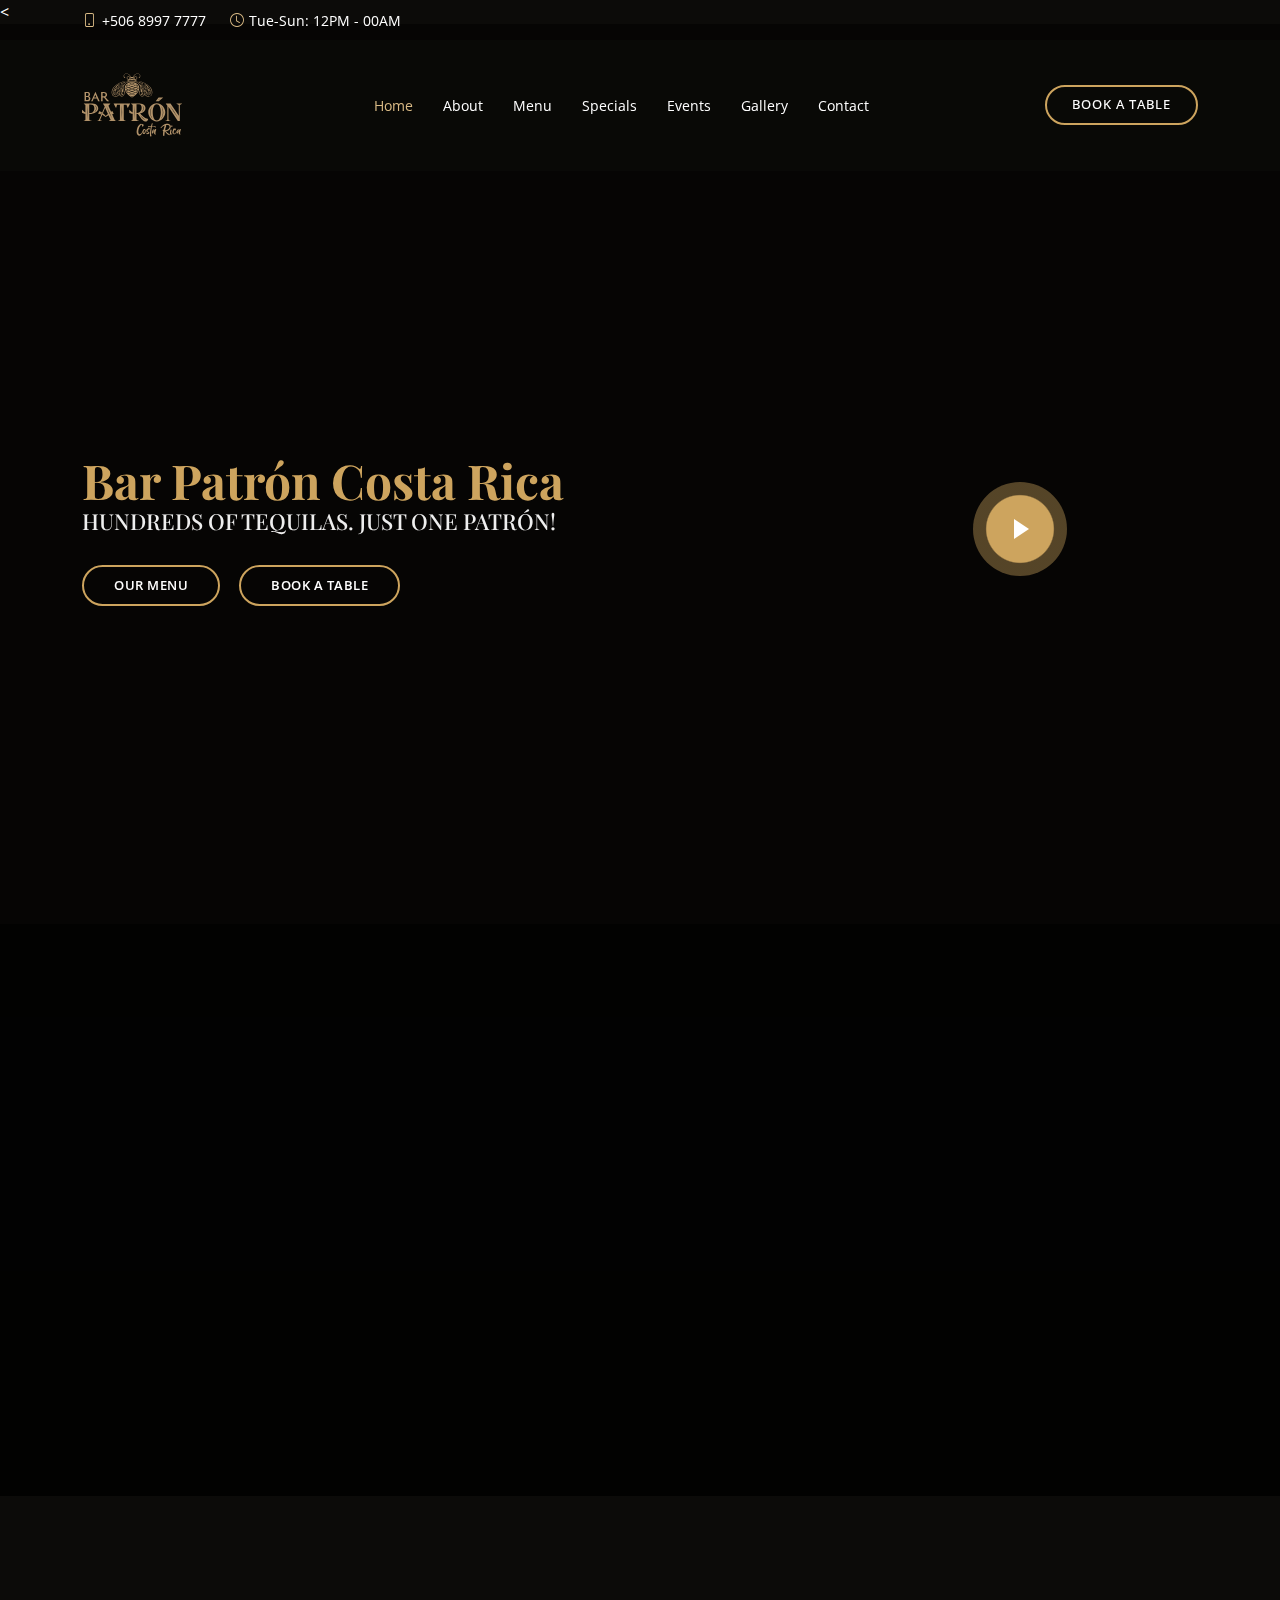
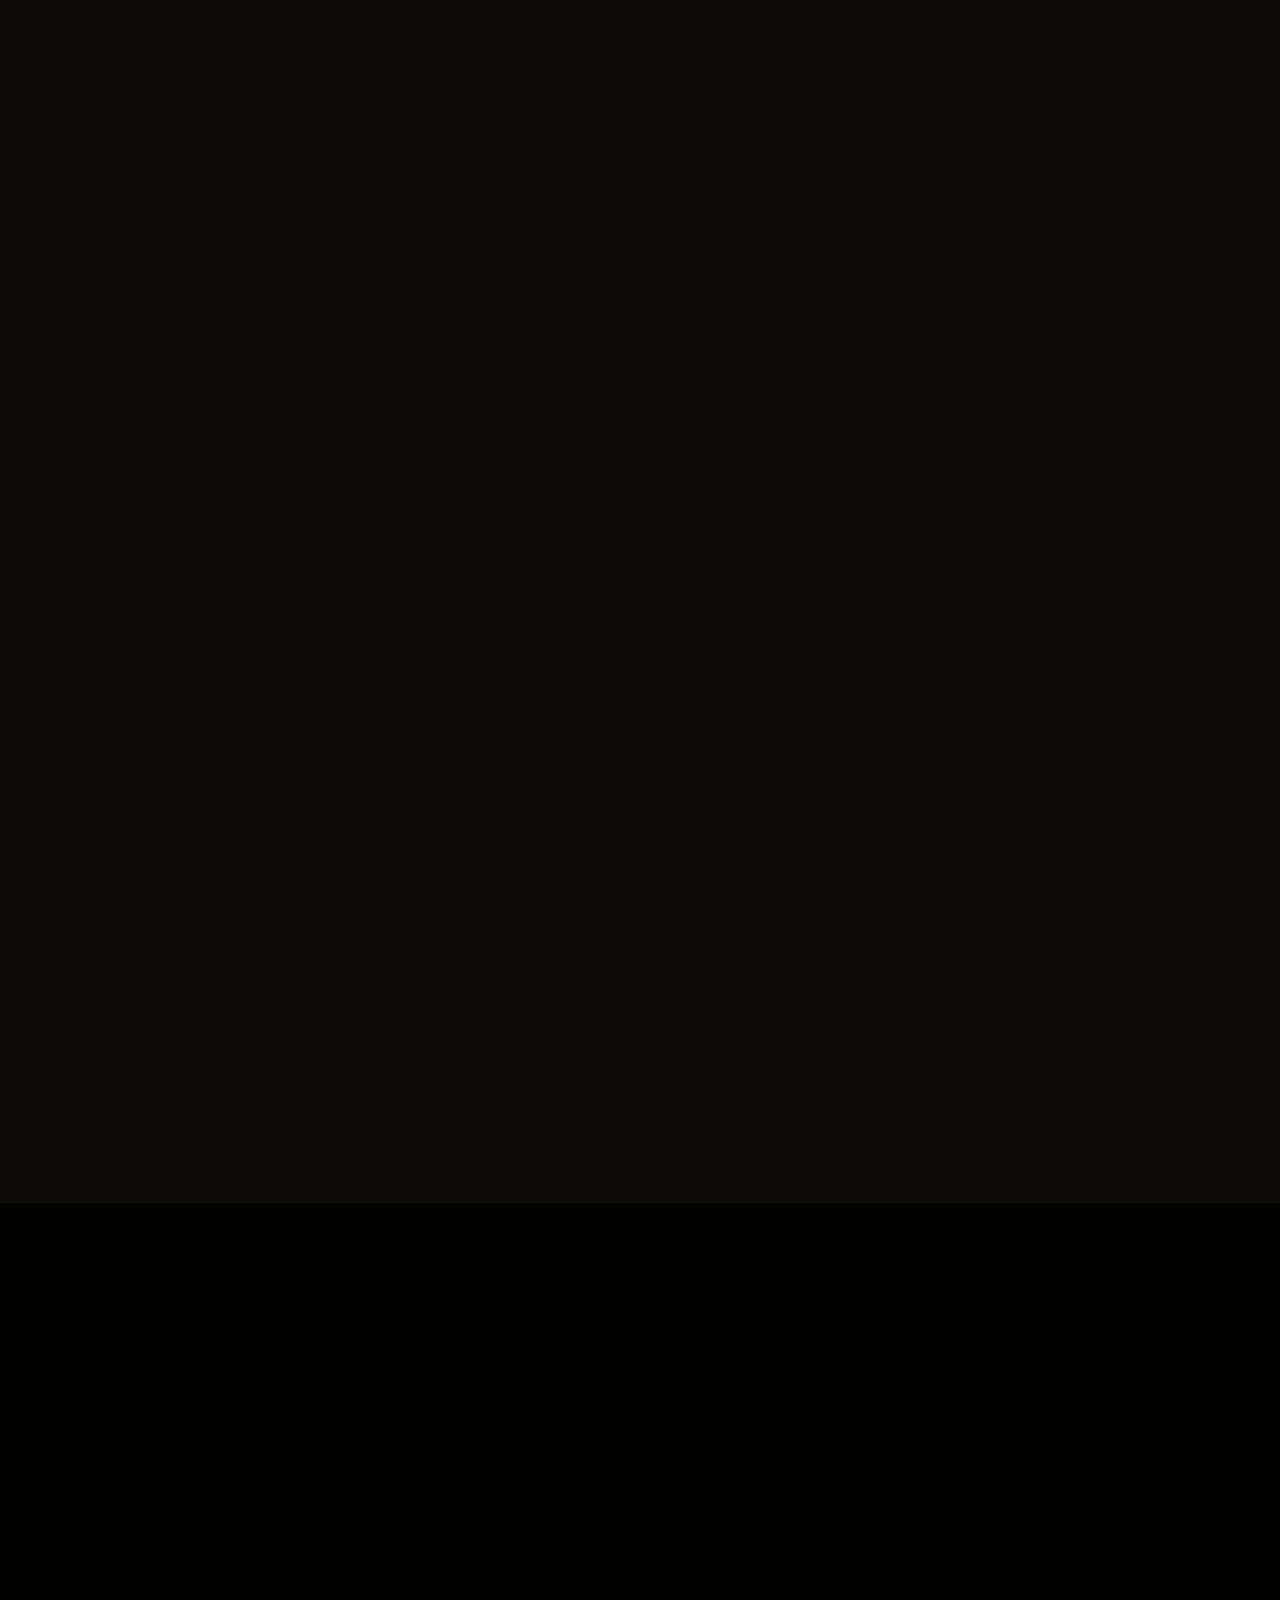
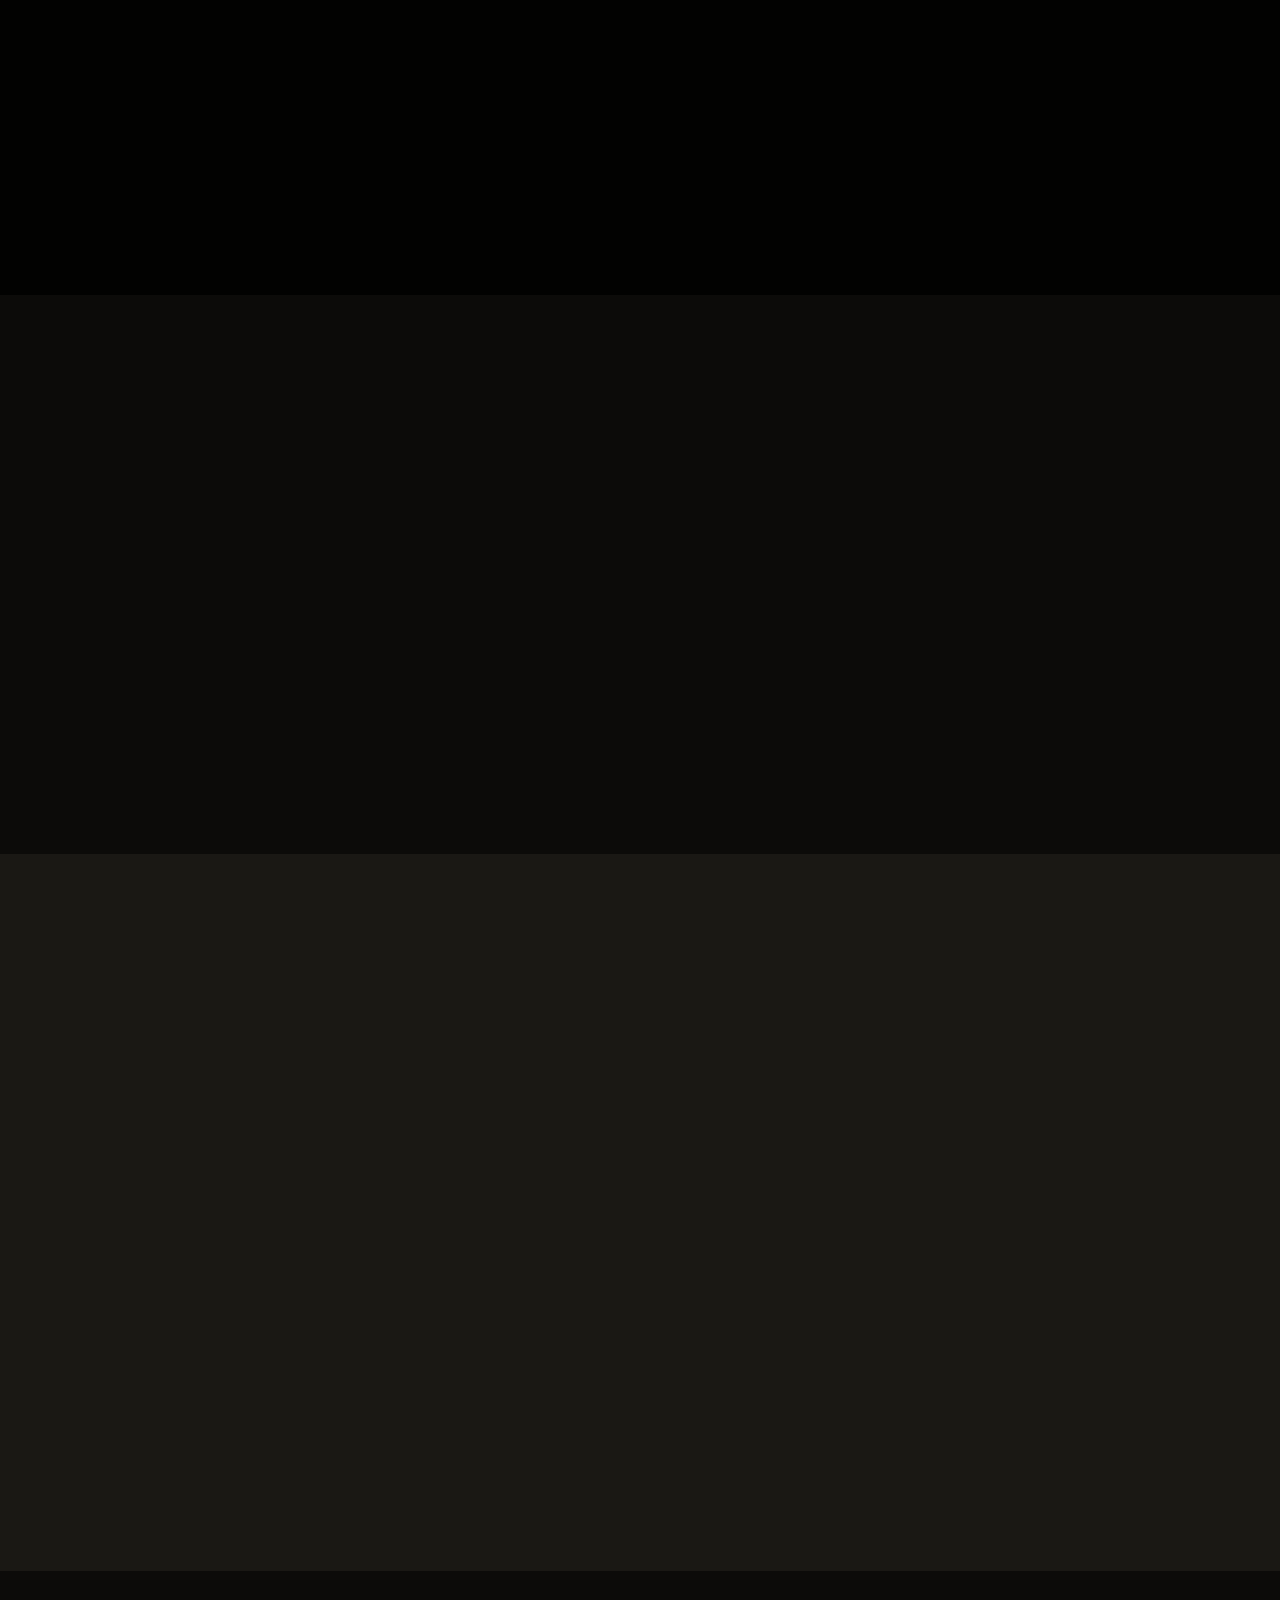
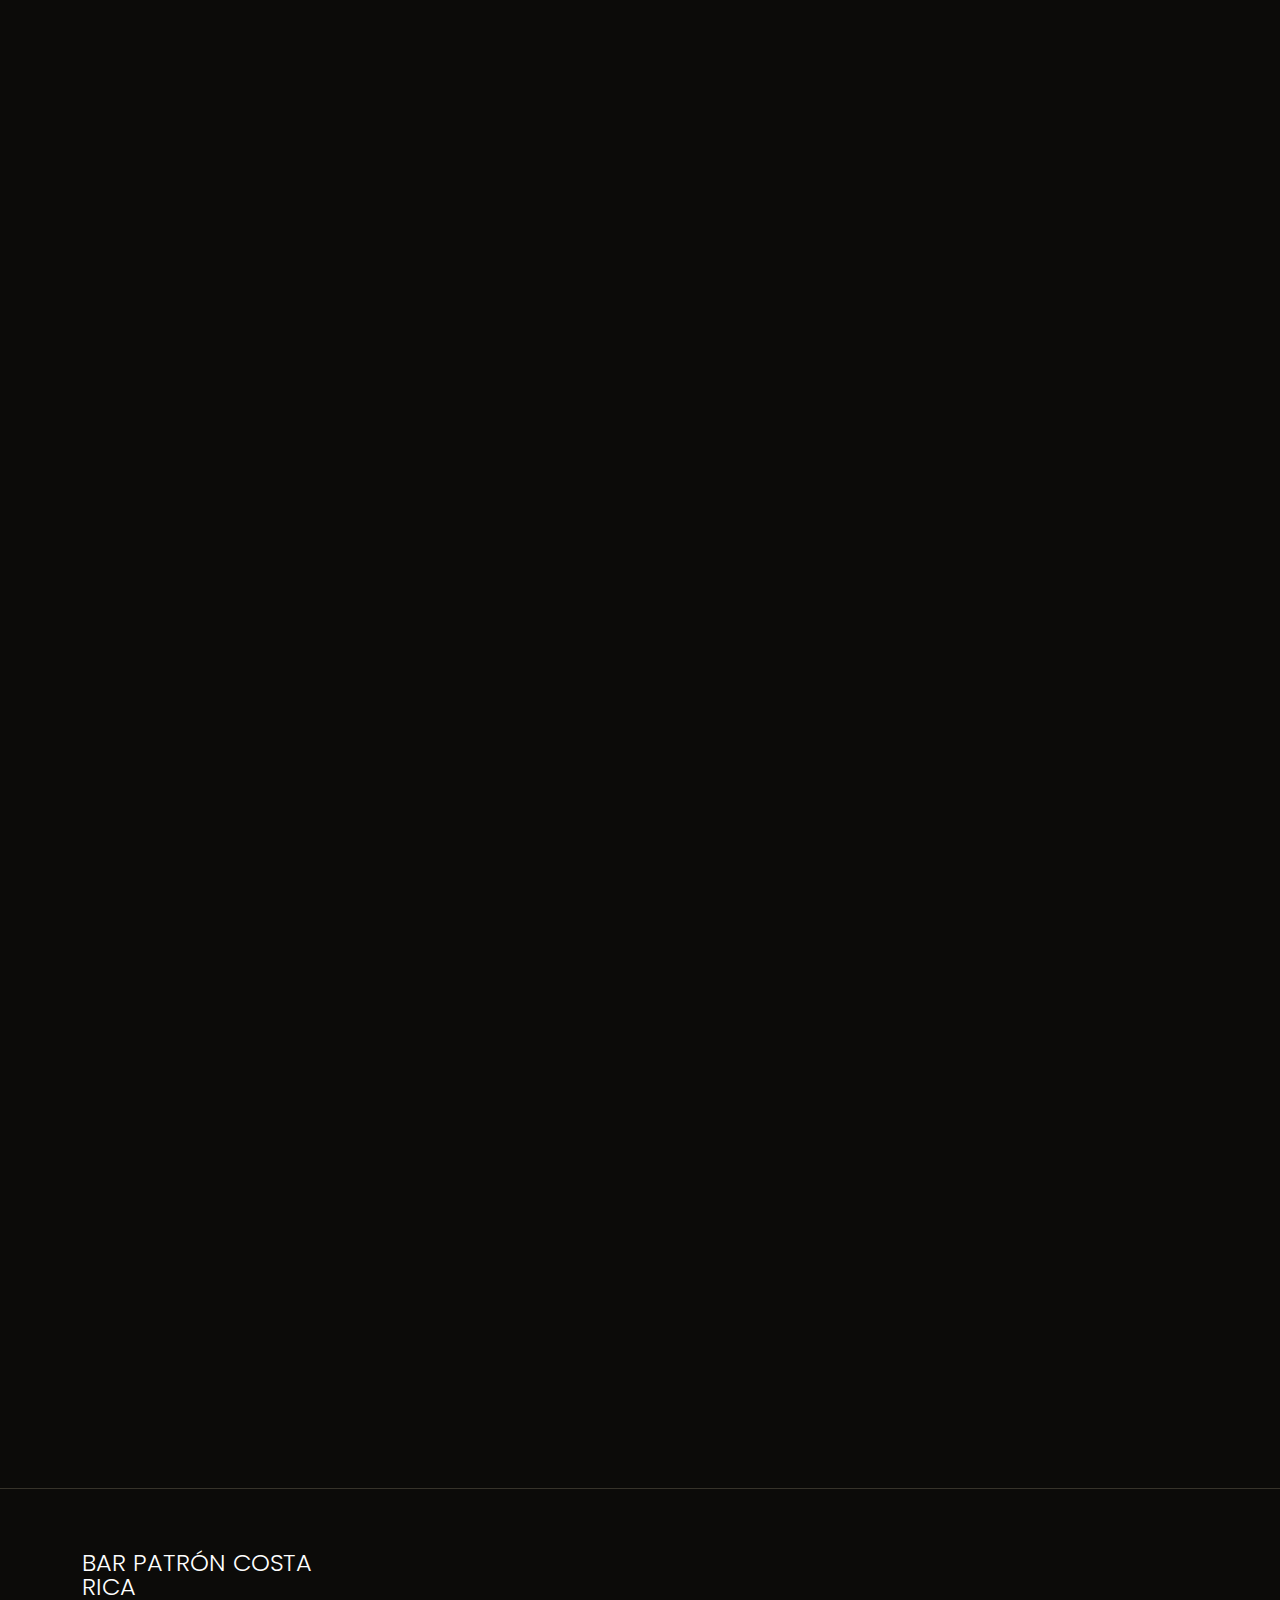
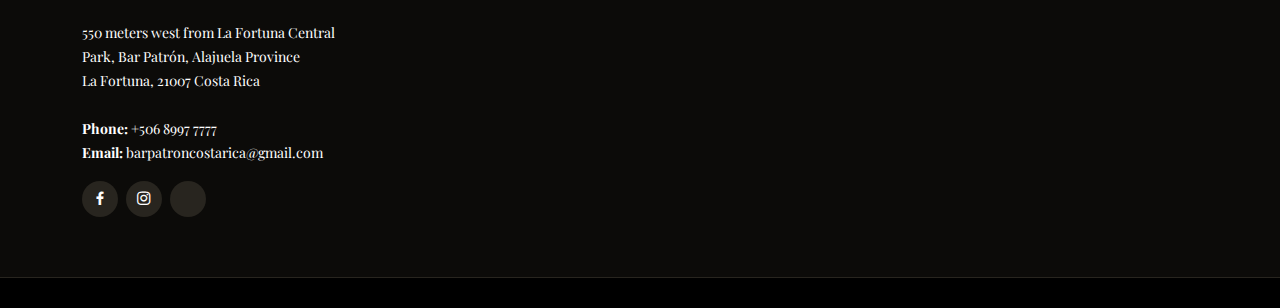
==== commit 2a4eafad: "Events section" ====
--- a/index.html
+++ b/index.html
@@ -127,7 +127,7 @@
       </div>
     </section>
     <!-- ======= Menu Section ======= -->
-    <section id="menu" class="menu section-bg">
+    <!-- <section id="menu" class="menu section-bg">
       <div class="container" data-aos="fade-up">
 
         <div class="section-title">
@@ -231,7 +231,7 @@
         </div>
 
       </div>
-    </section><!-- End Menu Section -->
+    </section>End Menu Section -->
 
     <!-- ======= Specials Section ======= -->
     <section id="specials" class="specials">
@@ -412,17 +412,7 @@
                 <div class="col-lg-6 pt-4 pt-lg-0 content">
                   <h3>Birthday Parties</h3>
                   <p class="fst-italic">
-                    Lorem ipsum dolor sit amet, consectetur adipiscing elit, sed do eiusmod tempor incididunt ut labore et dolore
-                    magna aliqua.
-                  </p>
-                  <ul>
-                    <li><i class="bi bi-check-circled"></i> Ullamco laboris nisi ut aliquip ex ea commodo consequat.</li>
-                    <li><i class="bi bi-check-circled"></i> Duis aute irure dolor in reprehenderit in voluptate velit.</li>
-                    <li><i class="bi bi-check-circled"></i> Ullamco laboris nisi ut aliquip ex ea commodo consequat.</li>
-                  </ul>
-                  <p>
-                    Ullamco laboris nisi ut aliquip ex ea commodo consequat. Duis aute irure dolor in reprehenderit in voluptate
-                    velit esse cillum dolore eu fugiat nulla pariatur
+                    Make your birthday celebration an affair to remember with Bar Patrón Costa Rica. Delight in the ultimate fusion of elegance and excitement as we transform your special day into a dazzling extravaganza. From intimate gatherings to lavish bashes, our bespoke birthday party packages are designed to cater to your every whim and desire. Indulge in sumptuous cuisine, artisanal cocktails, and personalized touches that reflect your unique style and personality. Let our dedicated team take care of every detail, ensuring your birthday at Bar Patrón Costa Rica is nothing short of extraordinary. Create timeless memories and celebrate in style at the premier destination for unforgettable birthday soirées
                   </p>
                 </div>
               </div>
@@ -436,18 +426,7 @@
                 <div class="col-lg-6 pt-4 pt-lg-0 content">
                   <h3>Private Parties</h3>
                   <p class="fst-italic">
-                    Lorem ipsum dolor sit amet, consectetur adipiscing elit, sed do eiusmod tempor incididunt ut labore et dolore
-                    magna aliqua.
-                  </p>
-                  <ul>
-                    <li><i class="bi bi-check-circled"></i> Ullamco laboris nisi ut aliquip ex ea commodo consequat.</li>
-                    <li><i class="bi bi-check-circled"></i> Duis aute irure dolor in reprehenderit in voluptate velit.</li>
-                    <li><i class="bi bi-check-circled"></i> Ullamco laboris nisi ut aliquip ex ea commodo consequat.</li>
-                  </ul>
-                  <p>
-                    Ullamco laboris nisi ut aliquip ex ea commodo consequat. Duis aute irure dolor in reprehenderit in voluptate
-                    velit esse cillum dolore eu fugiat nulla pariatur
-                  </p>
+                    Escape the ordinary and immerse yourself in the epitome of exclusivity with Bar Patrón Costa Rica's private party offerings. Step into a realm where opulence meets intimacy, where every detail is curated to reflect your unique vision. Whether you're hosting an intimate gathering or a grand affair, our secluded spaces provide the perfect backdrop for an unforgettable soirée. Indulge in handcrafted cocktails, tantalizing cuisine, and impeccable service, all tailored to your desires. Elevate your private party experience with Bar Patrón Costa Rica, where luxury knows no bounds and every moment is yours to savor                  </p>
                 </div>
               </div>
             </div><!-- End testimonial item -->
@@ -460,17 +439,7 @@
                 <div class="col-lg-6 pt-4 pt-lg-0 content">
                   <h3>Custom Parties</h3>
                   <p class="fst-italic">
-                    Lorem ipsum dolor sit amet, consectetur adipiscing elit, sed do eiusmod tempor incididunt ut labore et dolore
-                    magna aliqua.
-                  </p>
-                  <ul>
-                    <li><i class="bi bi-check-circled"></i> Ullamco laboris nisi ut aliquip ex ea commodo consequat.</li>
-                    <li><i class="bi bi-check-circled"></i> Duis aute irure dolor in reprehenderit in voluptate velit.</li>
-                    <li><i class="bi bi-check-circled"></i> Ullamco laboris nisi ut aliquip ex ea commodo consequat.</li>
-                  </ul>
-                  <p>
-                    Ullamco laboris nisi ut aliquip ex ea commodo consequat. Duis aute irure dolor in reprehenderit in voluptate
-                    velit esse cillum dolore eu fugiat nulla pariatur
+                    Indulge in unparalleled luxury and sophistication at Bar Patrón Costa Rica, where every moment is meticulously crafted to elevate your celebrations to new heights. With a seamless blend of exquisite cocktails, delectable cuisine, and impeccable service, we invite you to embark on a journey of unforgettable custom parties. From intimate gatherings to lavish soirées, our dedicated team ensures every detail is tailored to perfection, leaving you and your guests enchanted and inspired. Choose Bar Patrón Costa Rica for an experience beyond compare, where luxury meets excellence, and memories are crafted to last a lifetime
                   </p>
                 </div>
               </div>
@@ -724,7 +693,7 @@
               <div class="address">
                 <i class="bi bi-geo-alt"></i>
                 <h4>Location:</h4>
-                <p> 700 mts noroeste del Parque, Edificio Bar Patrón, Alajuela Province<br>
+                <p> 550 meters west from La Fortuna Central Park, Bar Patrón, Alajuela Province<br>
                   La Fortuna, 21007, Costa Rica</p>
               </div>
 
@@ -799,7 +768,7 @@
             <div class="footer-info">
               <h3>Bar Patrón Costa Rica</h3>
               <p>
-                700 mts noroeste del Parque, Edificio Bar Patrón, Alajuela Province<br>
+                550 meters west from La Fortuna Central Park, Bar Patrón, Alajuela Province<br>
                 La Fortuna, 21007 Costa Rica<br><br>
                 <strong>Phone:</strong> +506 8997 7777<br>
                 <strong>Email:</strong> barpatroncostarica@gmail.com<br>
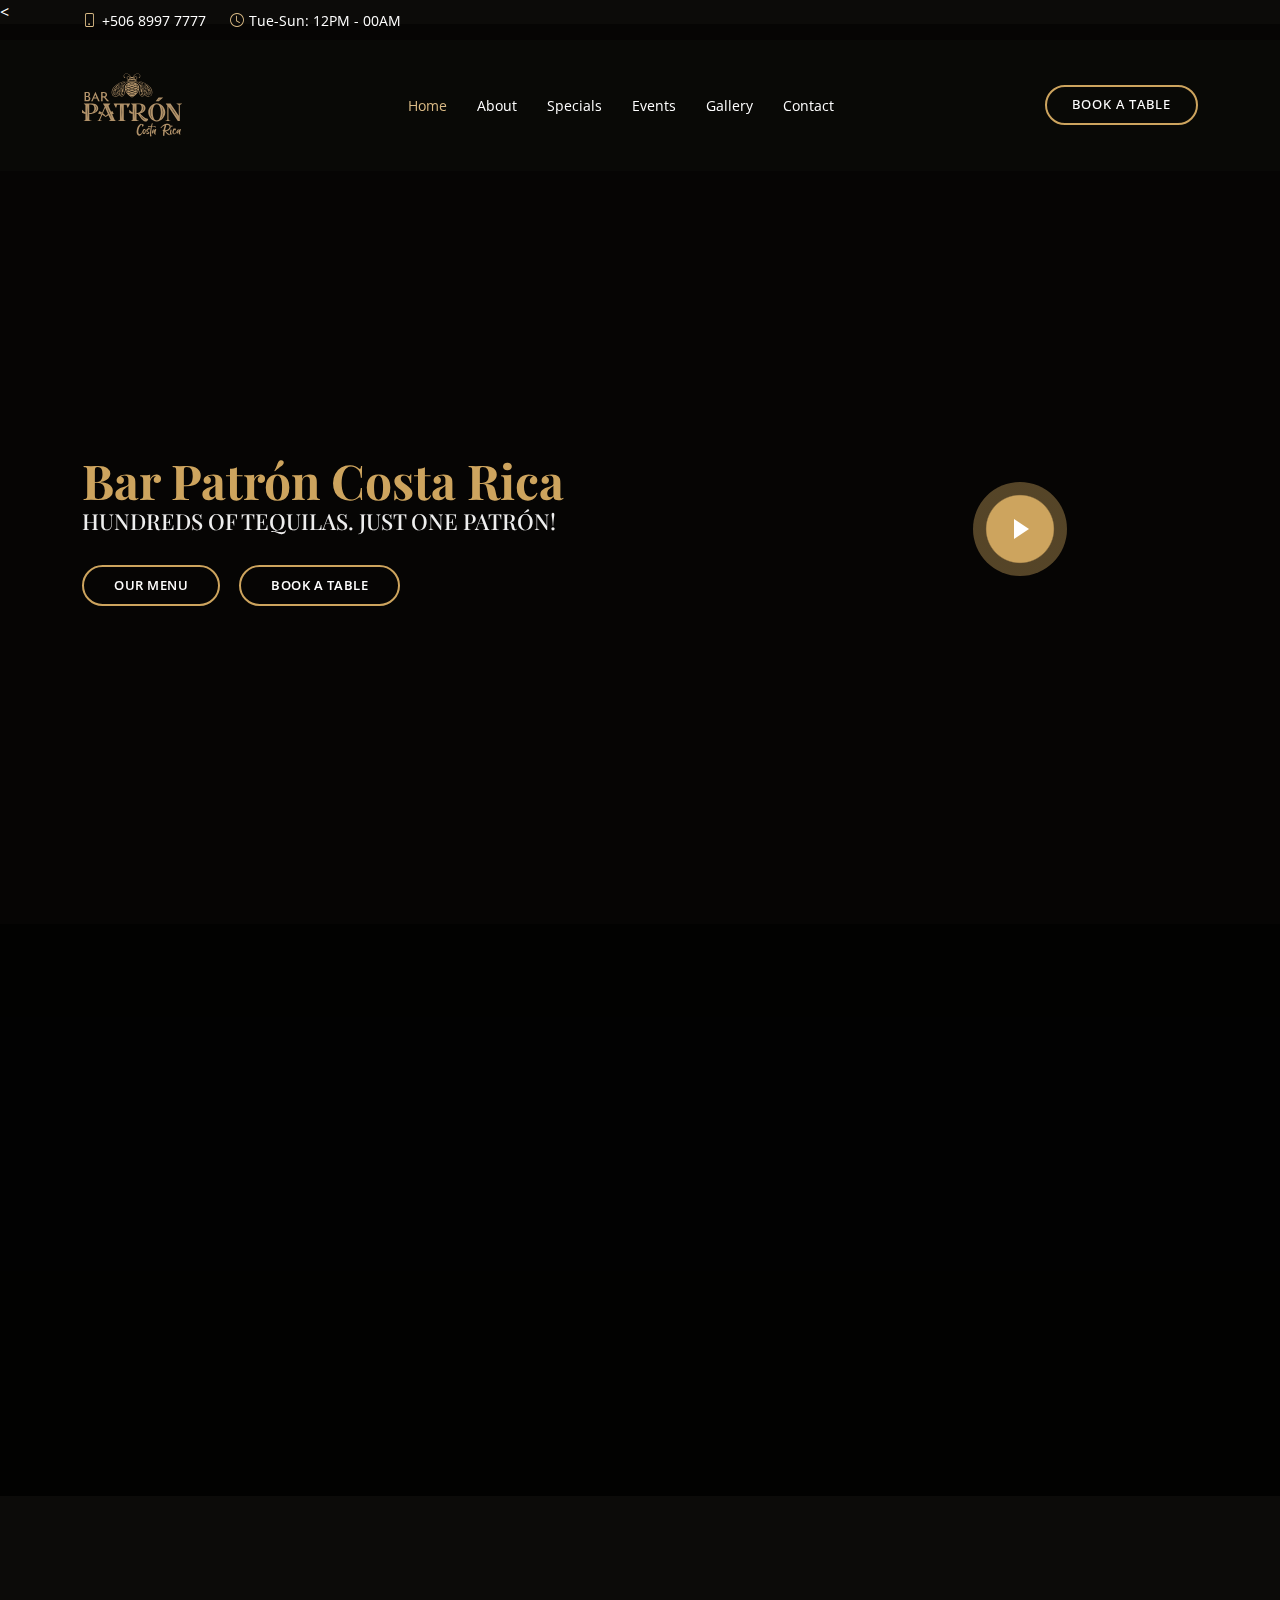
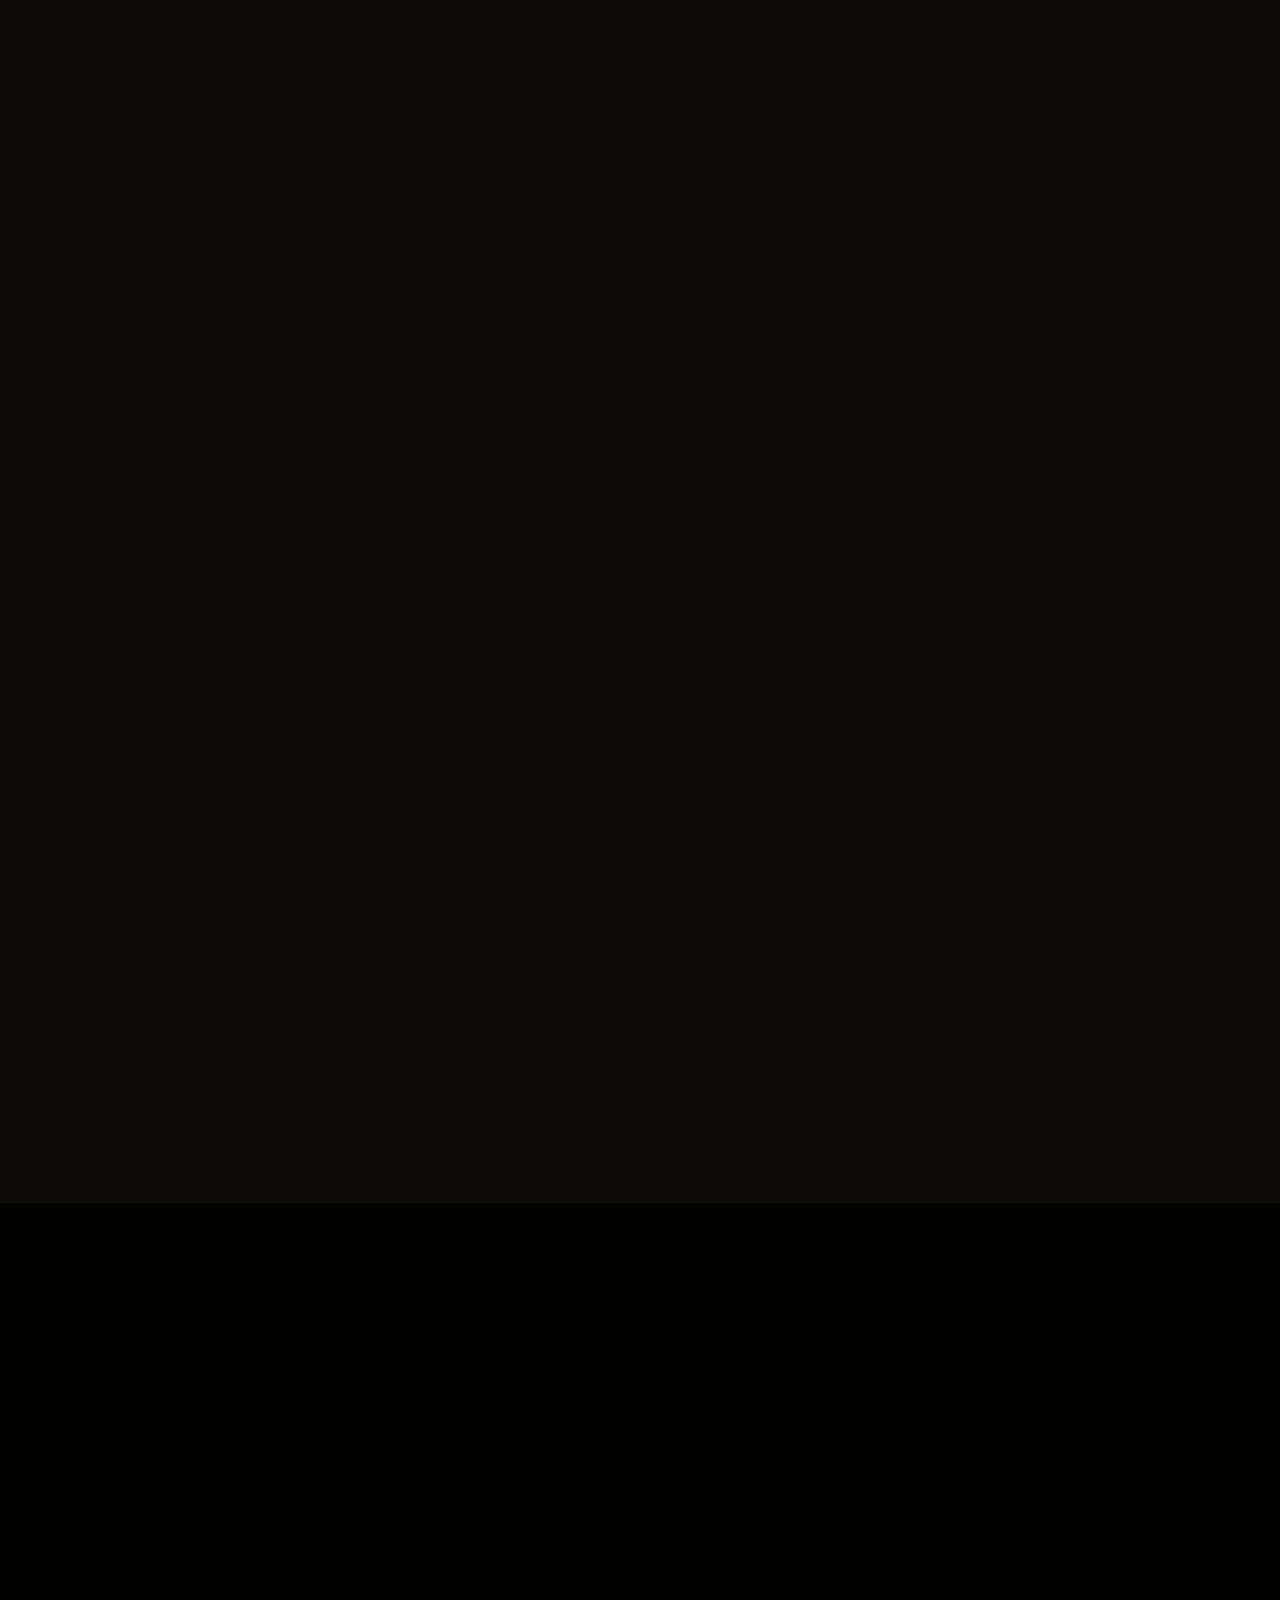
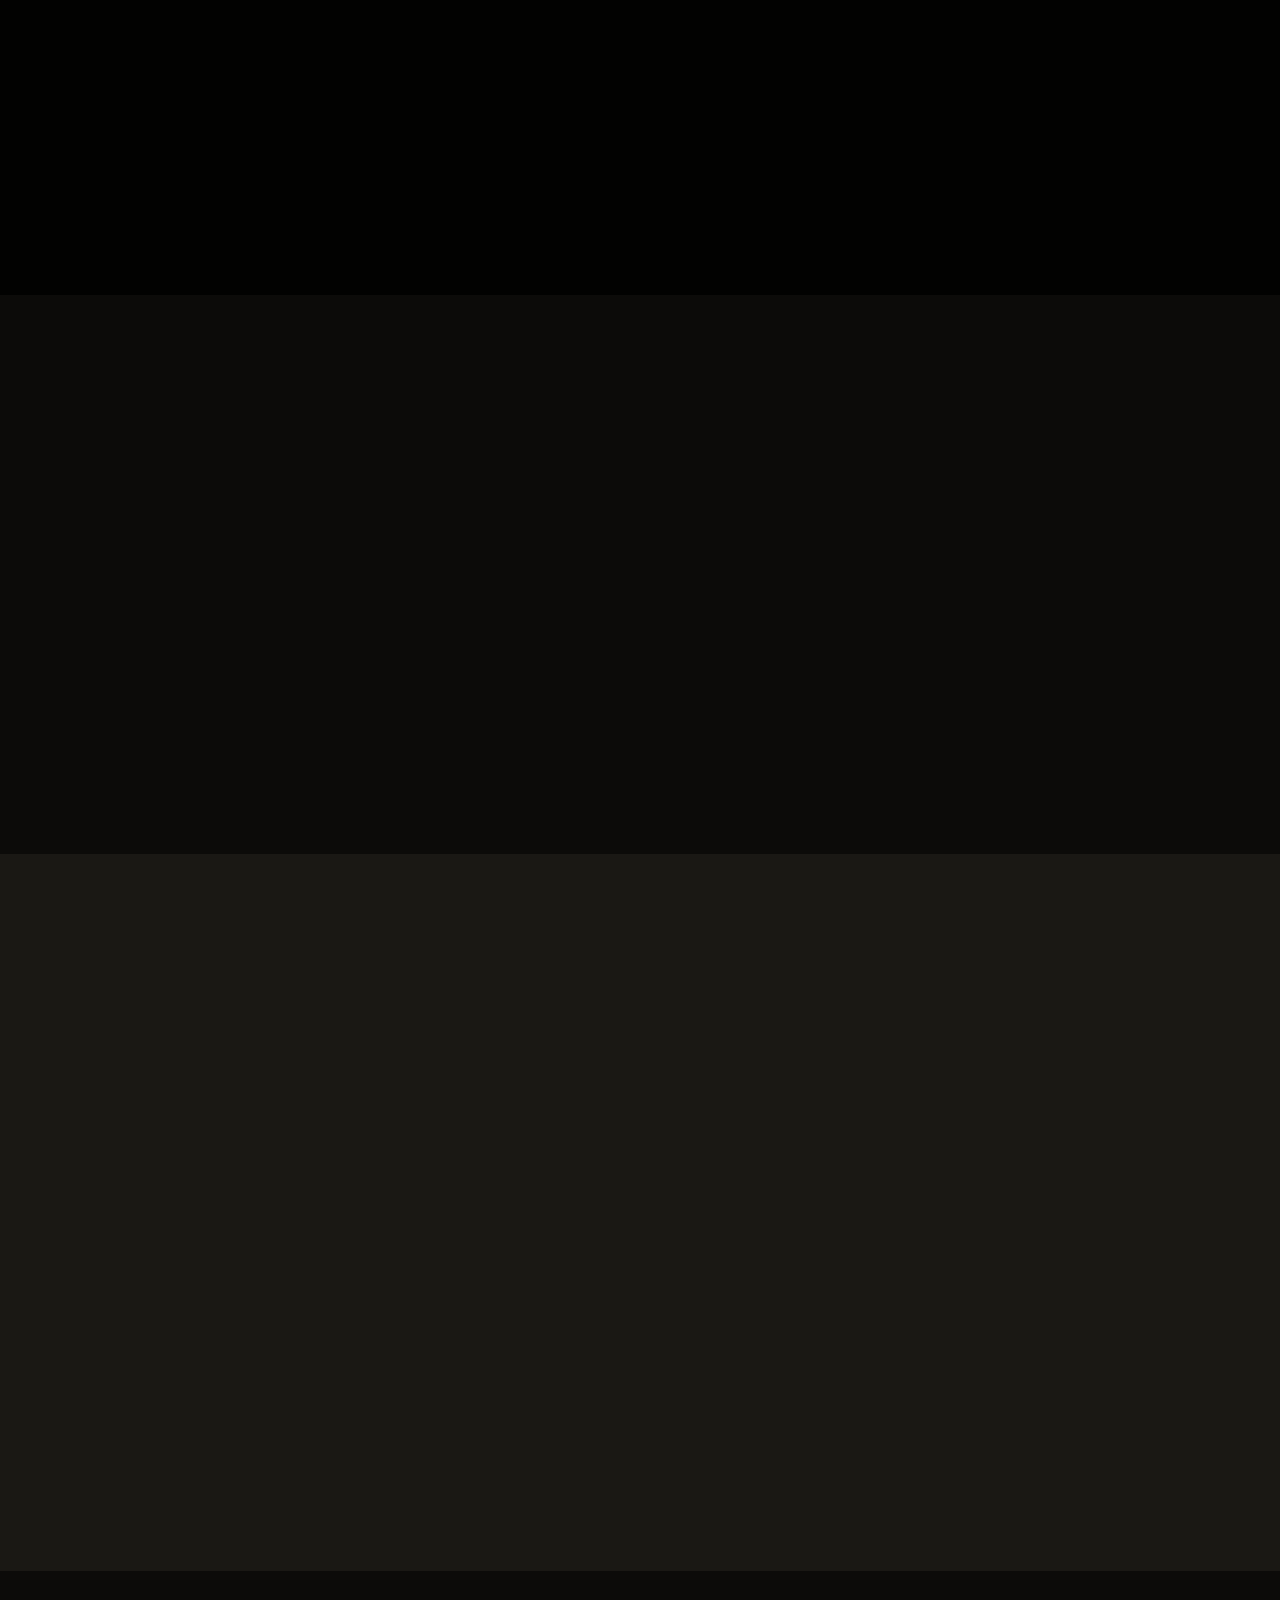
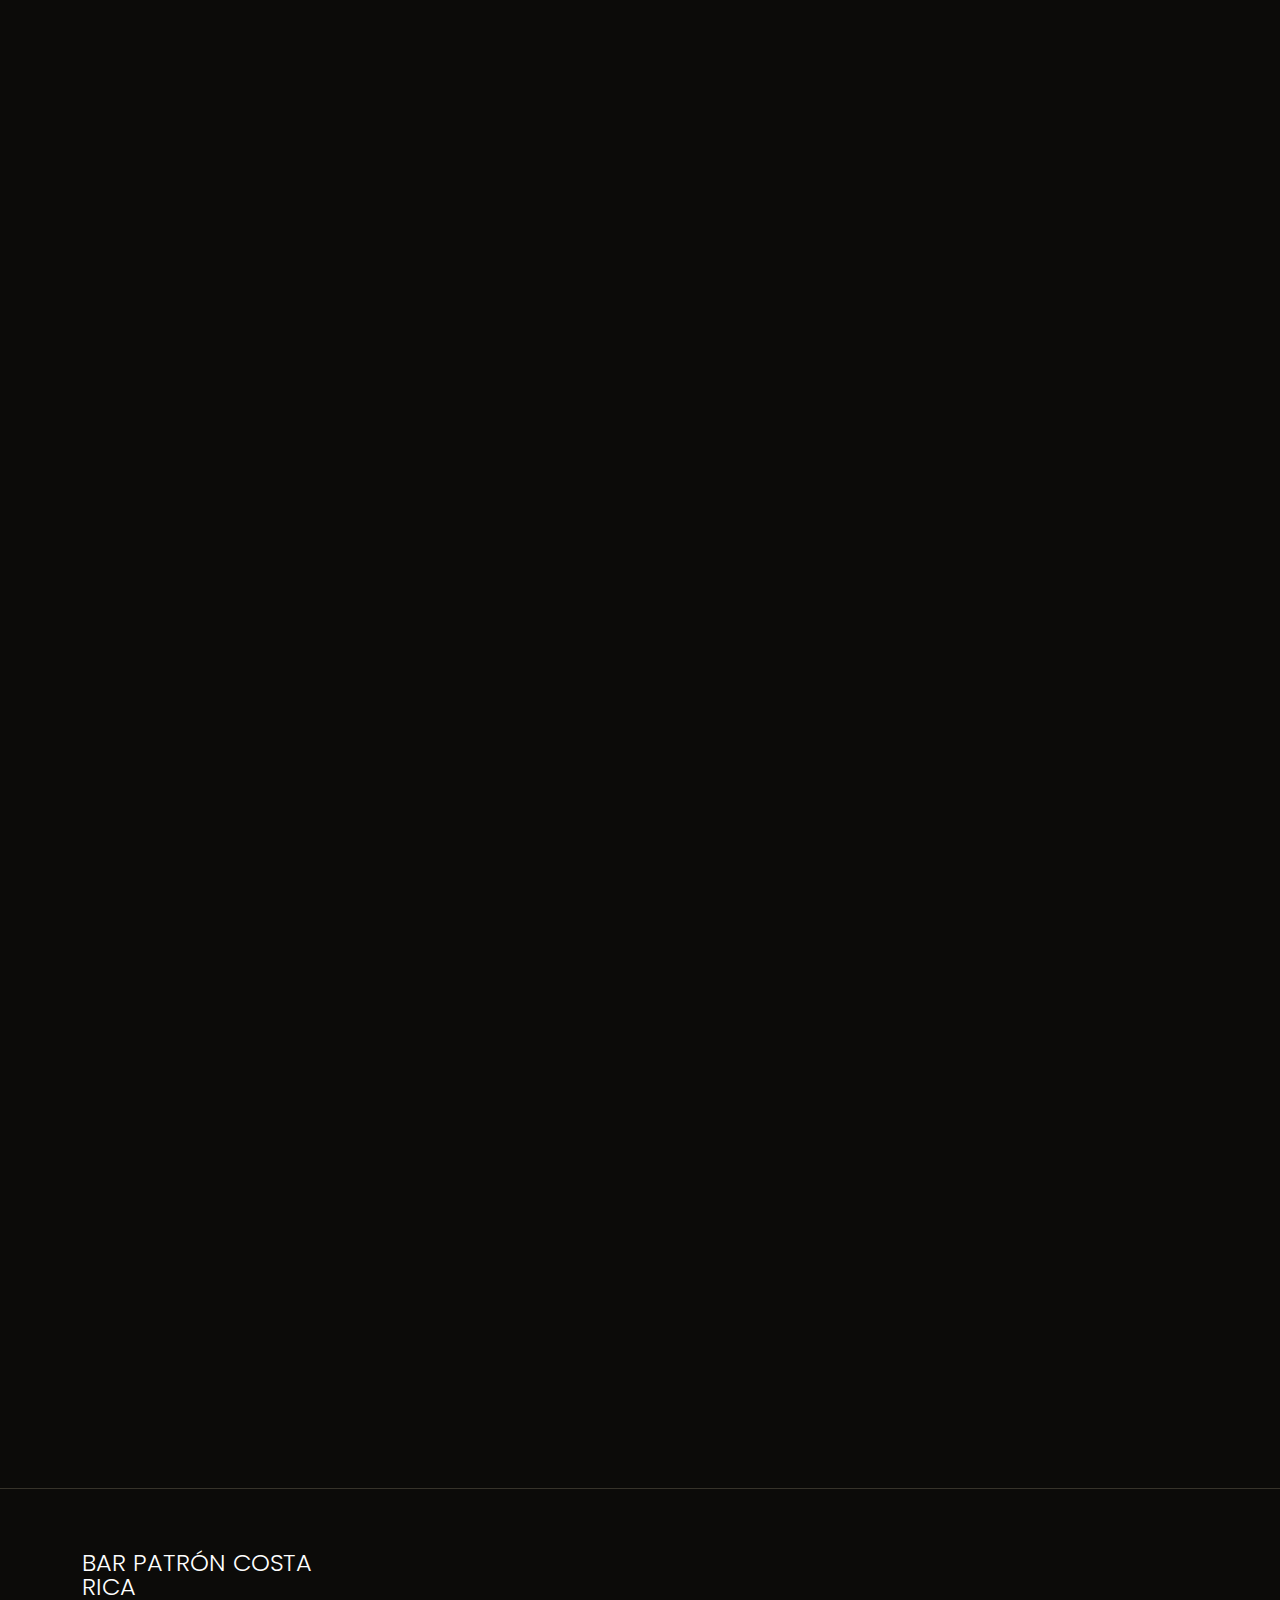
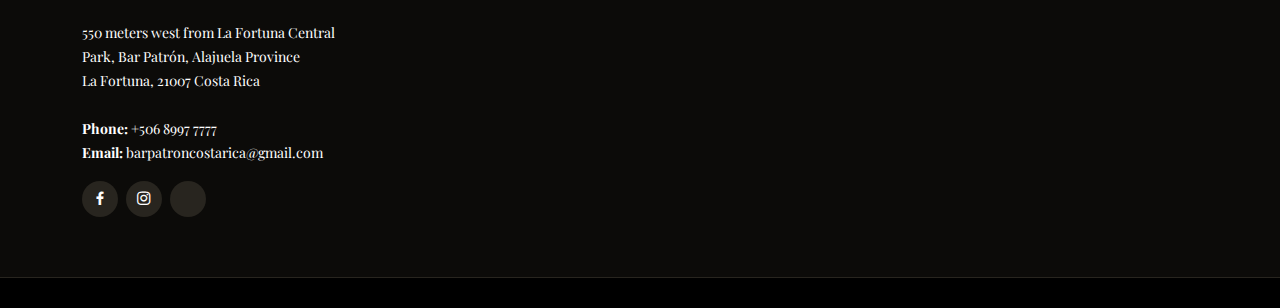
==== commit 78109beb: "cambio de formato de imagenes" ====
--- a/index.html
+++ b/index.html
@@ -42,7 +42,7 @@
         <ul>
           <li><a class="nav-link scrollto active" href="#hero">Home</a></li>
           <li><a class="nav-link scrollto" href="#about">About</a></li>
-          <li><a class="nav-link scrollto" href="#menu">Menu</a></li>
+          <!-- <li><a class="nav-link scrollto" href="#menu">Menu</a></li> -->
           <li><a class="nav-link scrollto" href="#specials">Specials</a></li>
           <li><a class="nav-link scrollto" href="#events">Events</a></li>
           <li><a class="nav-link scrollto" href="#gallery">Gallery</a></li>
@@ -79,7 +79,7 @@
         <div class="row">
           <div class="col-lg-6 order-1 order-lg-2" data-aos="zoom-in" data-aos-delay="100">
             <div class="about-img">
-              <img src="assets/img/about.jpg" alt="">
+              <img src="assets/img/about.webp" alt="">
             </div>
           </div>
           <div class="col-lg-6 pt-4 pt-lg-0 order-2 order-lg-1 content">
@@ -381,7 +381,7 @@
                       This isn't just a cocktail, it's an experience crafted by our chef. A secret signature dressing elevates the flavors, adding a unique touch that will tantalize your taste buds. Crispy chips provide the perfect accompaniment, offering a satisfying crunch and a canvas for scooping up every delicious morsel.</p>
                   </div>
                   <div class="col-lg-4 text-center order-1 order-lg-2">
-                    <img src="assets/img/specials-5.png" alt="" class="img-fluid">
+                    <img src="assets/img/specials-9.webp" alt="" class="img-fluid">
                   </div>
                 </div>
               </div>
@@ -407,7 +407,7 @@
             <div class="swiper-slide">
               <div class="row event-item">
                 <div class="col-lg-6">
-                  <img src="assets/img/event-birthday.jpg" class="img-fluid" alt="">
+                  <img src="assets/img/event-birthday.webp" class="img-fluid" alt="">
                 </div>
                 <div class="col-lg-6 pt-4 pt-lg-0 content">
                   <h3>Birthday Parties</h3>
@@ -421,7 +421,7 @@
             <div class="swiper-slide">
               <div class="row event-item">
                 <div class="col-lg-6">
-                  <img src="assets/img/event-private.jpg" class="img-fluid" alt="">
+                  <img src="assets/img/event-private.webp" class="img-fluid" alt="">
                 </div>
                 <div class="col-lg-6 pt-4 pt-lg-0 content">
                   <h3>Private Parties</h3>
@@ -434,7 +434,7 @@
             <div class="swiper-slide">
               <div class="row event-item">
                 <div class="col-lg-6">
-                  <img src="assets/img/event-custom.jpg" class="img-fluid" alt="">
+                  <img src="assets/img/event-custom.webp" class="img-fluid" alt="">
                 </div>
                 <div class="col-lg-6 pt-4 pt-lg-0 content">
                   <h3>Custom Parties</h3>
--- a/assets/css/style.css
+++ b/assets/css/style.css
@@ -740,7 +740,7 @@
 # About
 --------------------------------------------------------------*/
 .about {
-  background: url("../img/about-bg.jpg") center center;
+  background: url("../img/about-bg.webp") center center;
   background-size: cover;
   position: relative;
   padding: 80px 0;
@@ -1042,7 +1042,7 @@
 # Events
 --------------------------------------------------------------*/
 .events {
-  background: url(../img/events-bg.jpg) center center no-repeat;
+  background: url(../img/events-bg.webp) center center no-repeat;
   background-size: cover;
   position: relative;
 }
